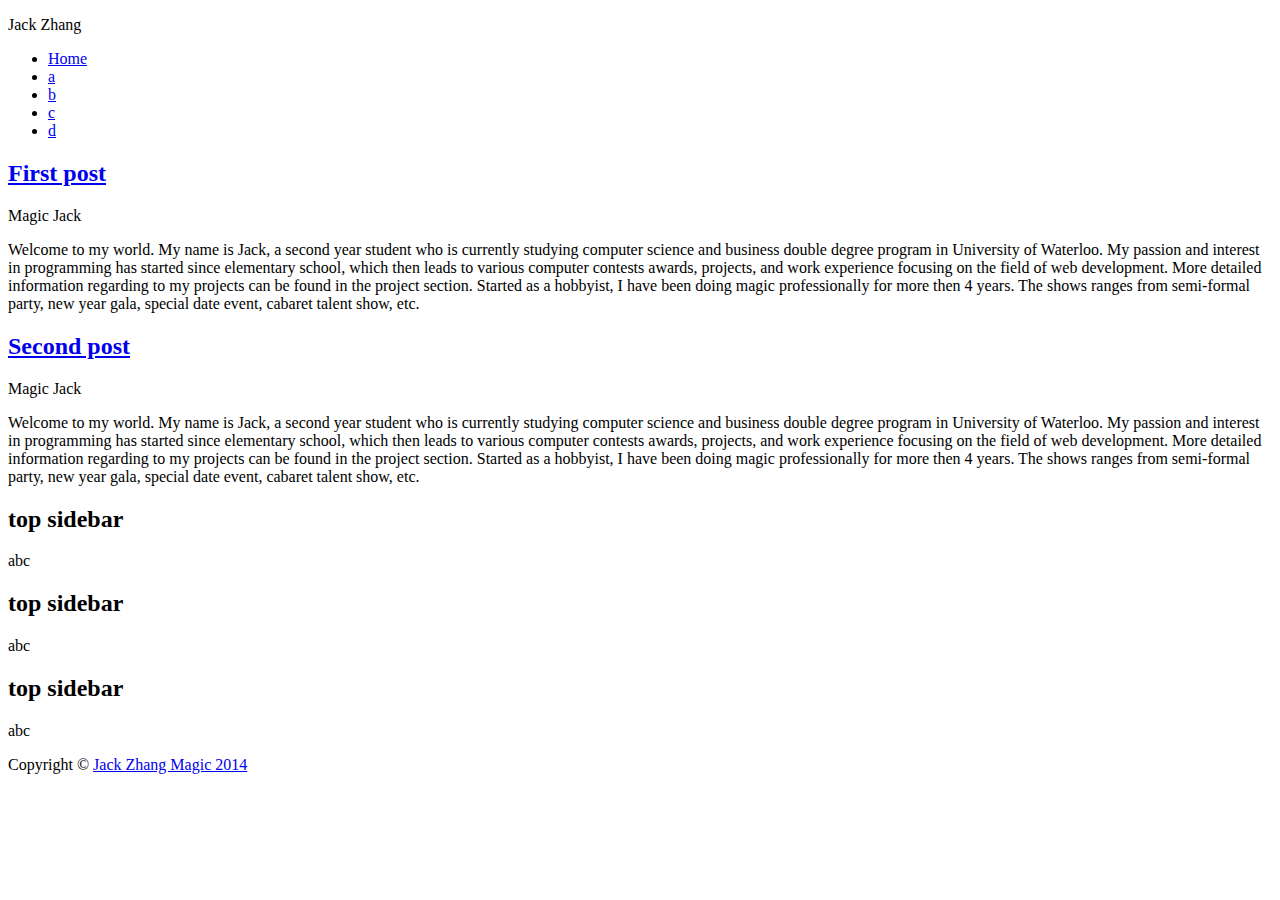
==== index.html @ 72e87538 "Initial commit" ====
<!DOCTYPE html>
<html lang="en">

<head>
	<title> Jack's Projects</title>
	<meta charset="utf-8"/>
	<link rel="stylesheet" href="mystyle.css" type="test/css">
	<meta name="viewport" content="width=device-width, initial-scale=1.0">
	 
</head>

	<body class="body">
		<header class="mainHeader"> 
			
			<div class="logo"><p class="header"> Jack Zhang </p></div>
			<nav><ul>
				<li> <a href="#">Home</a></li>
				<li><a href="#">a</a></li>
				<li><a href="#">b </a></li>
				<li><a href="#">c </a></li>
				<li><a href="#">d </a></li>
				</ul></nav>
		</header>
		
		<div class="mainContent">
			<div class="content">
				<article class="topcontent">
					<header>
						<h2><a href="#" class="first-post">First post</a></h2>
					</header>
					<footer>
						<p class="post-info">Magic Jack</p>
					</footer>
					<content>
						<p>Welcome to my world. My name is Jack, a second year student who is currently studying computer science and 	business double degree program in University of Waterloo. My passion and interest in programming has started since elementary 	school, which then leads to various computer contests awards, projects, and work experience focusing on the field of web development. More detailed information regarding to my projects can be found in the project section.
Started as a hobbyist, I have been doing magic professionally for more then 4 years. The shows ranges from semi-formal party, new year gala, special date event, cabaret talent show, etc. </p>
					</content>
				</article>
				<article class="secondcontent">
					<header>
						<h2><a href="#" class="second-post">Second post</a></h2>
					</header>
					<footer>
						<p class="post-info">Magic Jack</p>
					</footer>
					<content>
						<p>Welcome to my world. My name is Jack, a second year student who is currently studying computer science and 	business double degree program in University of Waterloo. My passion and interest in programming has started since elementary 	school, which then leads to various computer contests awards, projects, and work experience focusing on the field of web development. More detailed information regarding to my projects can be found in the project section.
Started as a hobbyist, I have been doing magic professionally for more then 4 years. The shows ranges from semi-formal party, new year gala, special date event, cabaret talent show, etc. </p>
					</content>
				</article>
			</div>
		</div>
		
		<aside class="top-sidebar">
			<article class="myarticle">
				<h2> top sidebar</h2>
				<p>abc</p>
			</article>
		</aside>
		
		<aside class="middle-sidebar">
			<article class="myarticle">
				<h2>top sidebar</h2>
				<p>abc</p>
			</article>
		</aside>
		
		<aside class="bottom-sidebar">
			<article class="myarticle">
				<h2> top sidebar</h2>
				<p>abc</p>
			</article>
		</aside>
		<footer class="mainfooter">
			<p>Copyright &copy; <a href="http://www.jackzmagic.com">Jack Zhang Magic 2014</a></p>
		</footer>
	</body>
</html>
---- mystyle.css ----
body
{
	background-image: url('img/background.jpg');
	color: #000305;
	font-family: Arial, 'Lucida Sans Unicode';
	font-size: 87.5%;
	line-height: 1.5;
	text-align: left;
	
}

.body{
	margin: 0px auto;
	width: 80%;
	clear:both;
}

a{
	text-decoration: none;
}

a:visited,a:link{
	color:#ca7b37;
}

a:hover,a:active{
	background-color:#ca7b37;
	color: #ffffff;
	
}


.mainHeader img{
	height:70%;
	width:auto;
	margin:2% auto;
}

.mainHeader nav{
	background-color: #666;
	border-radius: 5px;
	height: 40px;
	-moz-border-radius: 5px;
	-webkit-border-radius: 5px;
}

.mainHeader nav ul{
	margin:0 auto;
	list-style: none;
}

.mainHeader nav ul li{
	display: inline;
	float:left; 
}

.mainHeader nav a:link,.mainHeader nav a:visited {
	color: white;
	padding: 10px 25px;
	height:20px;
	display: inline-block;
}

.mainHeader nav a:hover, .mainHeader nav a:active,
.mainHeader nav .active a:link, .mainHeader nav a:visited{
	background-color: #ca7b37;
	text-shadow:none;
	border-radius: 5px;
}

.content{
	width:70%;
	float:left;	
}
.content2{
	width:100%;
}
.topcontent{
	background-color:#FFF;
	border-radius: 5px;
	-moz-border-radius:5px;
	-webkit-border-radius: 5px;
	padding:3% 5%;
	margin-top:2%;
}

.secondcontent{
	background-color:#FFF;
	border-radius: 5px;
	-moz-border-radius:5px;
	-webkit-border-radius: 5px;
	padding:3% 5%;
	margin-top:2%;
}

.secondcontent img{
	width:100%;
	height: auto;
}

#mobile {
	width:30%;
	height: auto;
}

.thirdcontent{
	background-color:#FFF;
	border-radius: 5px;
	-moz-border-radius:5px;
	-webkit-border-radius: 5px;
	padding:3% 5%;
	margin-top:2%;
}

.top-sidebar{
	background-color:#FFF;
	border-radius: 5px;
	-moz-border-radius:5px;
	-webkit-border-radius: 5px;
	padding:3% 5%;
	margin-top:2%;
	width:17%;
	margin-left:3%;
	margin-bottom:2%;
	float:left;
}

.middle-sidebar{
	background-color:#FFF;
	border-radius: 5px;
	-moz-border-radius:5px;
	-webkit-border-radius: 5px;
	padding:3% 5%;
	margin-top:2%;
	width:17%;
	margin-bottom:2%;
	margin-left:3%;
	float:left;
}
.bottom-sidebar{
	background-color:#FFF;
	border-radius: 5px;
	-moz-border-radius:5px;
	-webkit-border-radius: 5px;
	padding:3% 5%;
	margin-top:2%;
	margin-bottom:2%;
	width:17%;
	margin-left:3%;
	float:left;
}

.mainfooter{
	width:100%;
	height:3%;
	margin-top:2%;
	margin-bottom: 1%;
	border-radius: 5px;
	-moz-border-radius:5px;
	-webkit-border-radius: 5px;
	float:left;
	background-color: #666;
}

.mainfooter p{
	margin: 2% auto;
	width:92%;
}


.post-info{
	font-style:italic;
	font-size: 85%;
	color: #999;
}

.logo{
	font-size: 40px;
	color:black;
    margin-left: auto;
    margin-right: auto;
    font:bold;
}
.header{
	font-size:30px;
	
}
.ios{
	height: 30%;
	width: auto;
	margin: 2% 2%;
}
@media only screen and (min-width: 150px) and (max-width:600px){
	.body{
		width: 90%;
		clear:both;
		font-size:100%;
	}
	     
	.mainHeader img{
		width:100%;
	}
	
	.mainHeader nav{
		height: 200px;
	
	}
	
	.mainHeader nav ul{
		padding-left: 0;
	}
	
	.mainHeader nav ul li{
		width:100%;
		text-align: center;
	}
	.content{
		width:100%;
	}
	.mainHeader nav a:link,.mainHeader nav a:visited {
		height:20px;
		display: block;
	}
	.top-sidebar,.middle-sidebar,.bottom-sidebar{
		margin: 2% 0 2% 0;
		width:90%;
	}

}
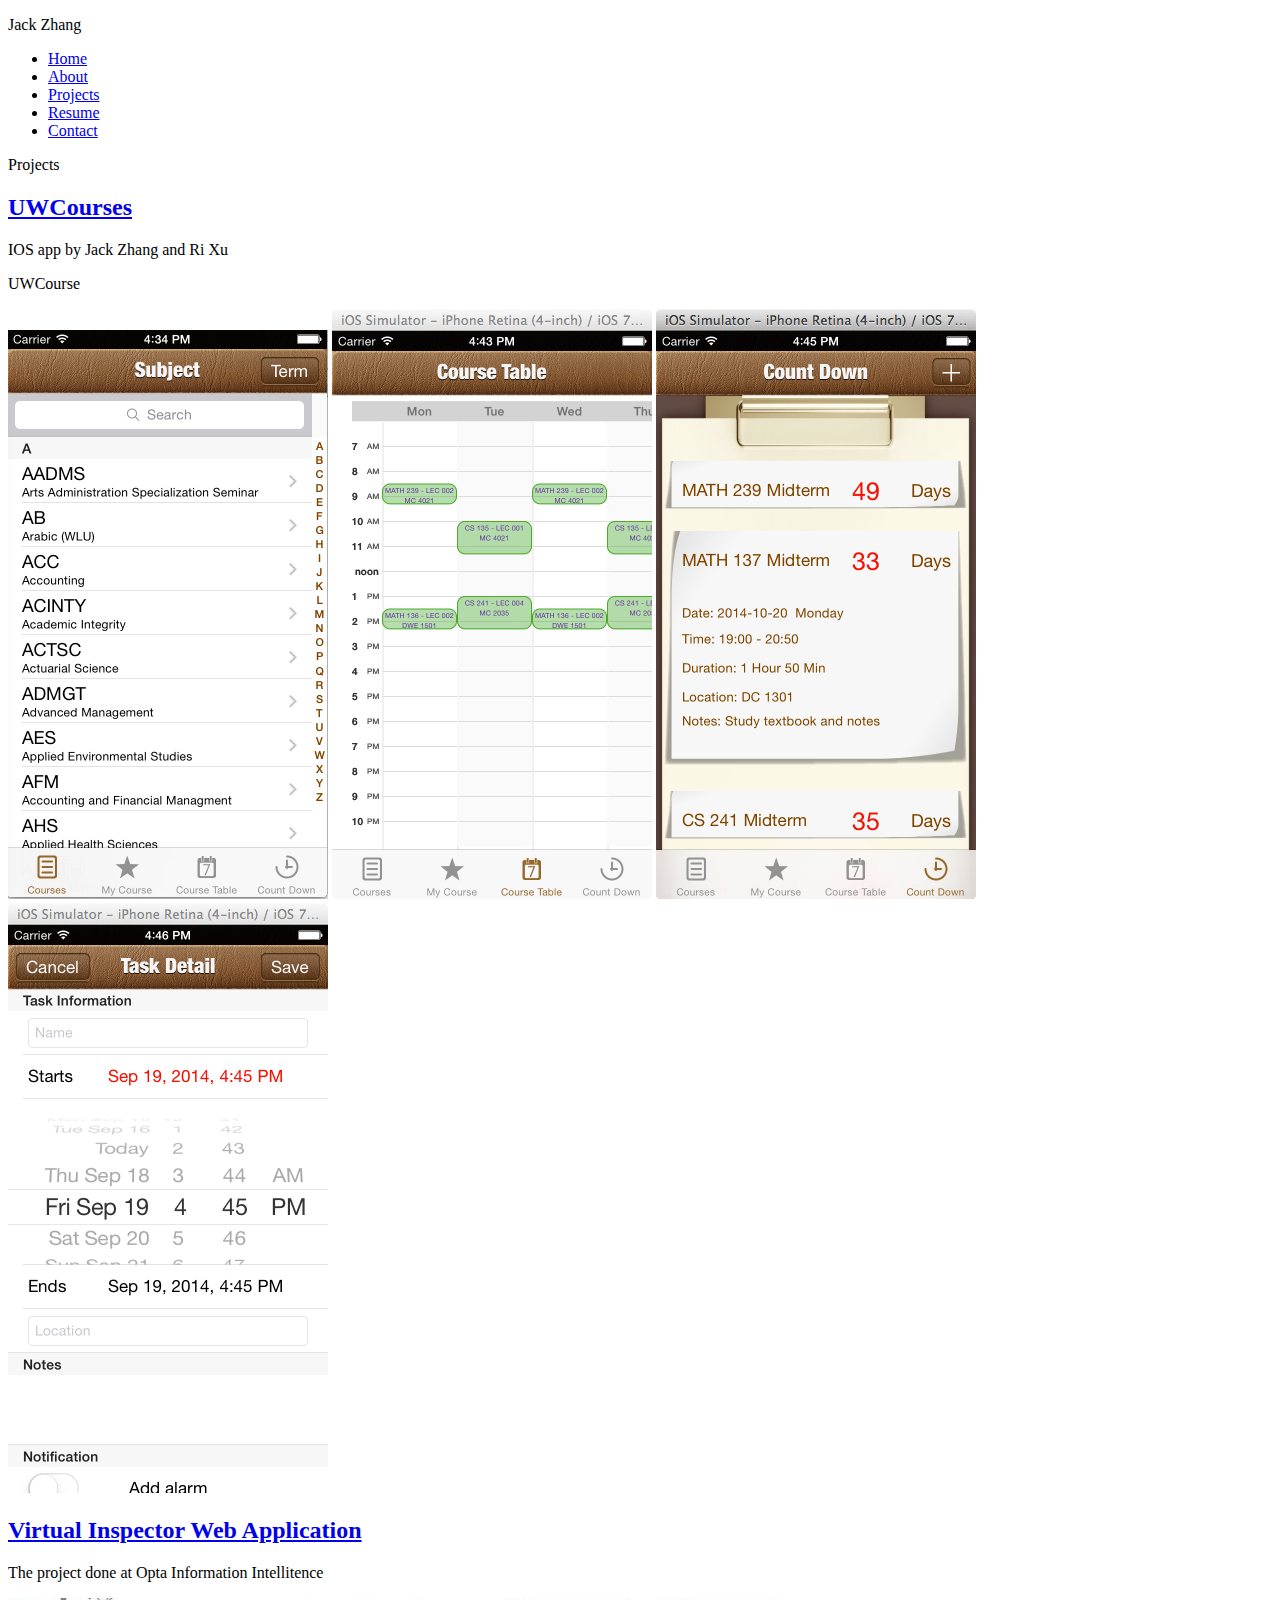
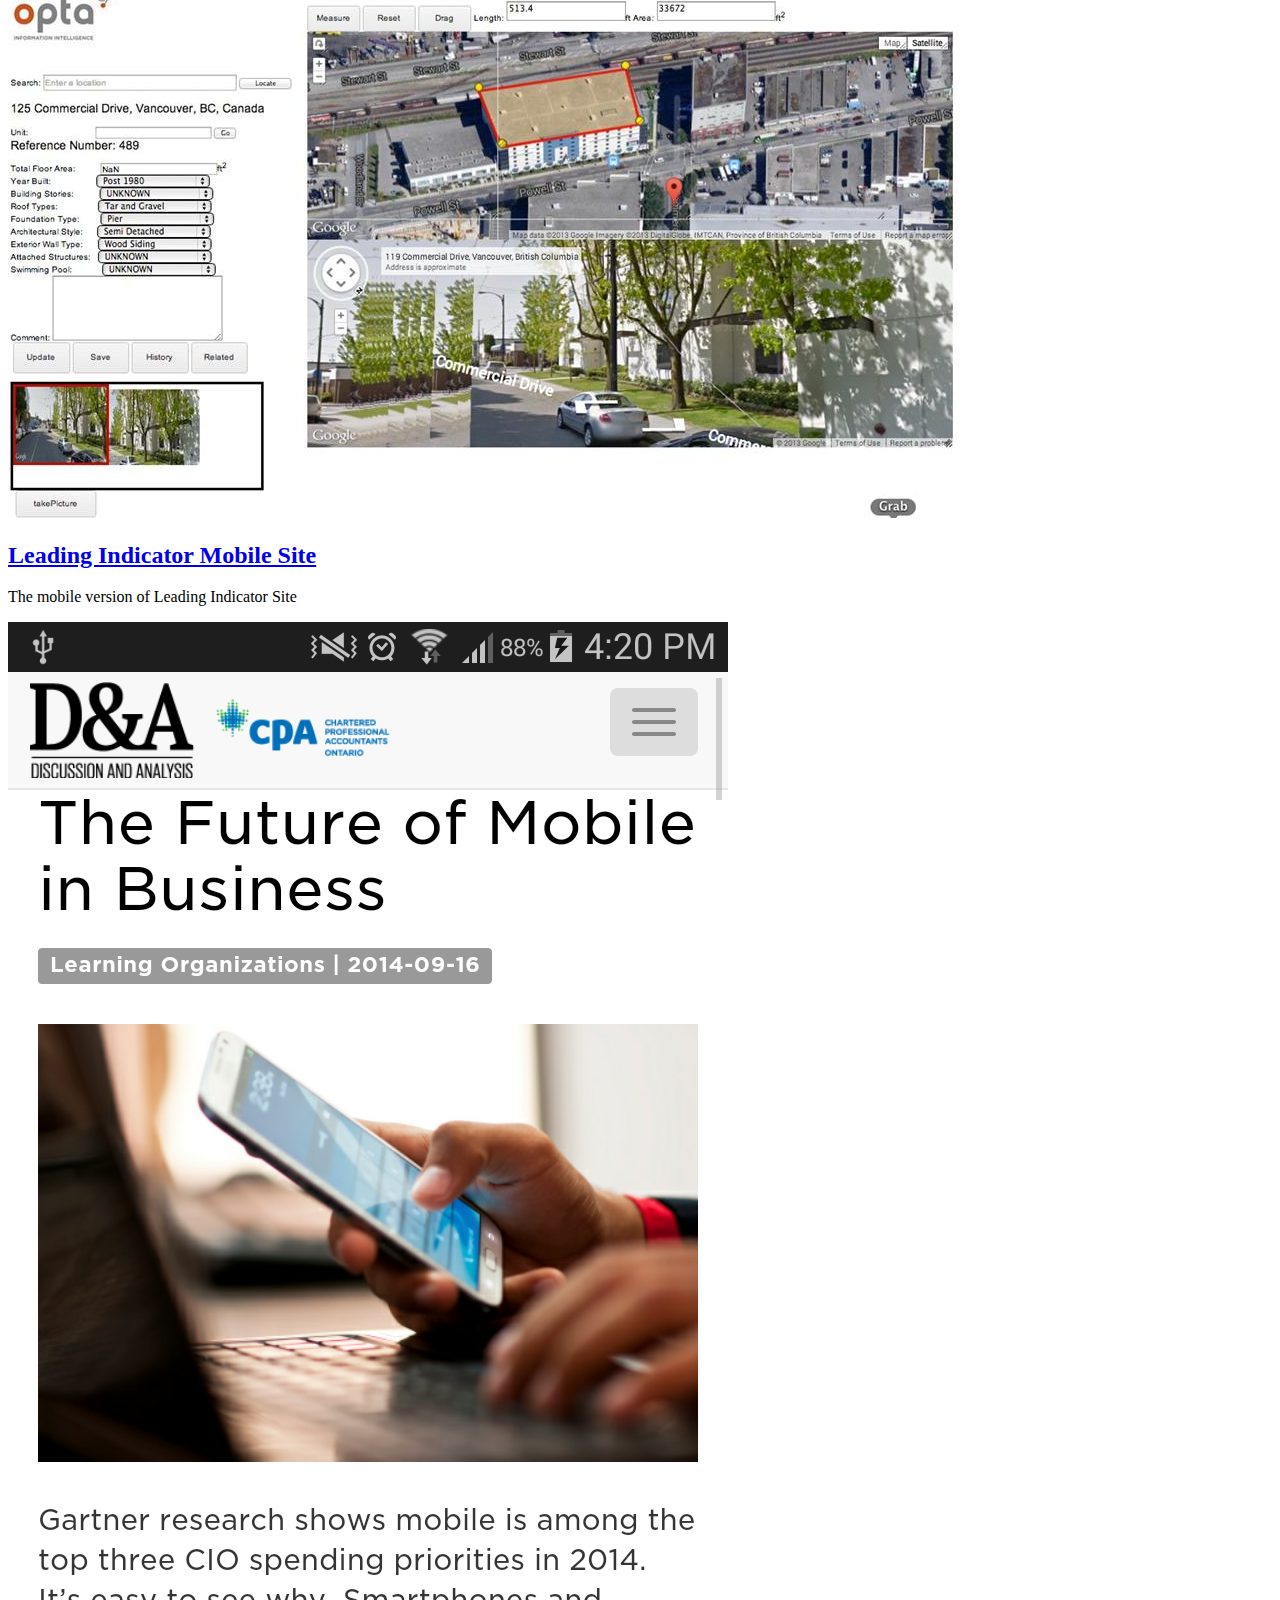
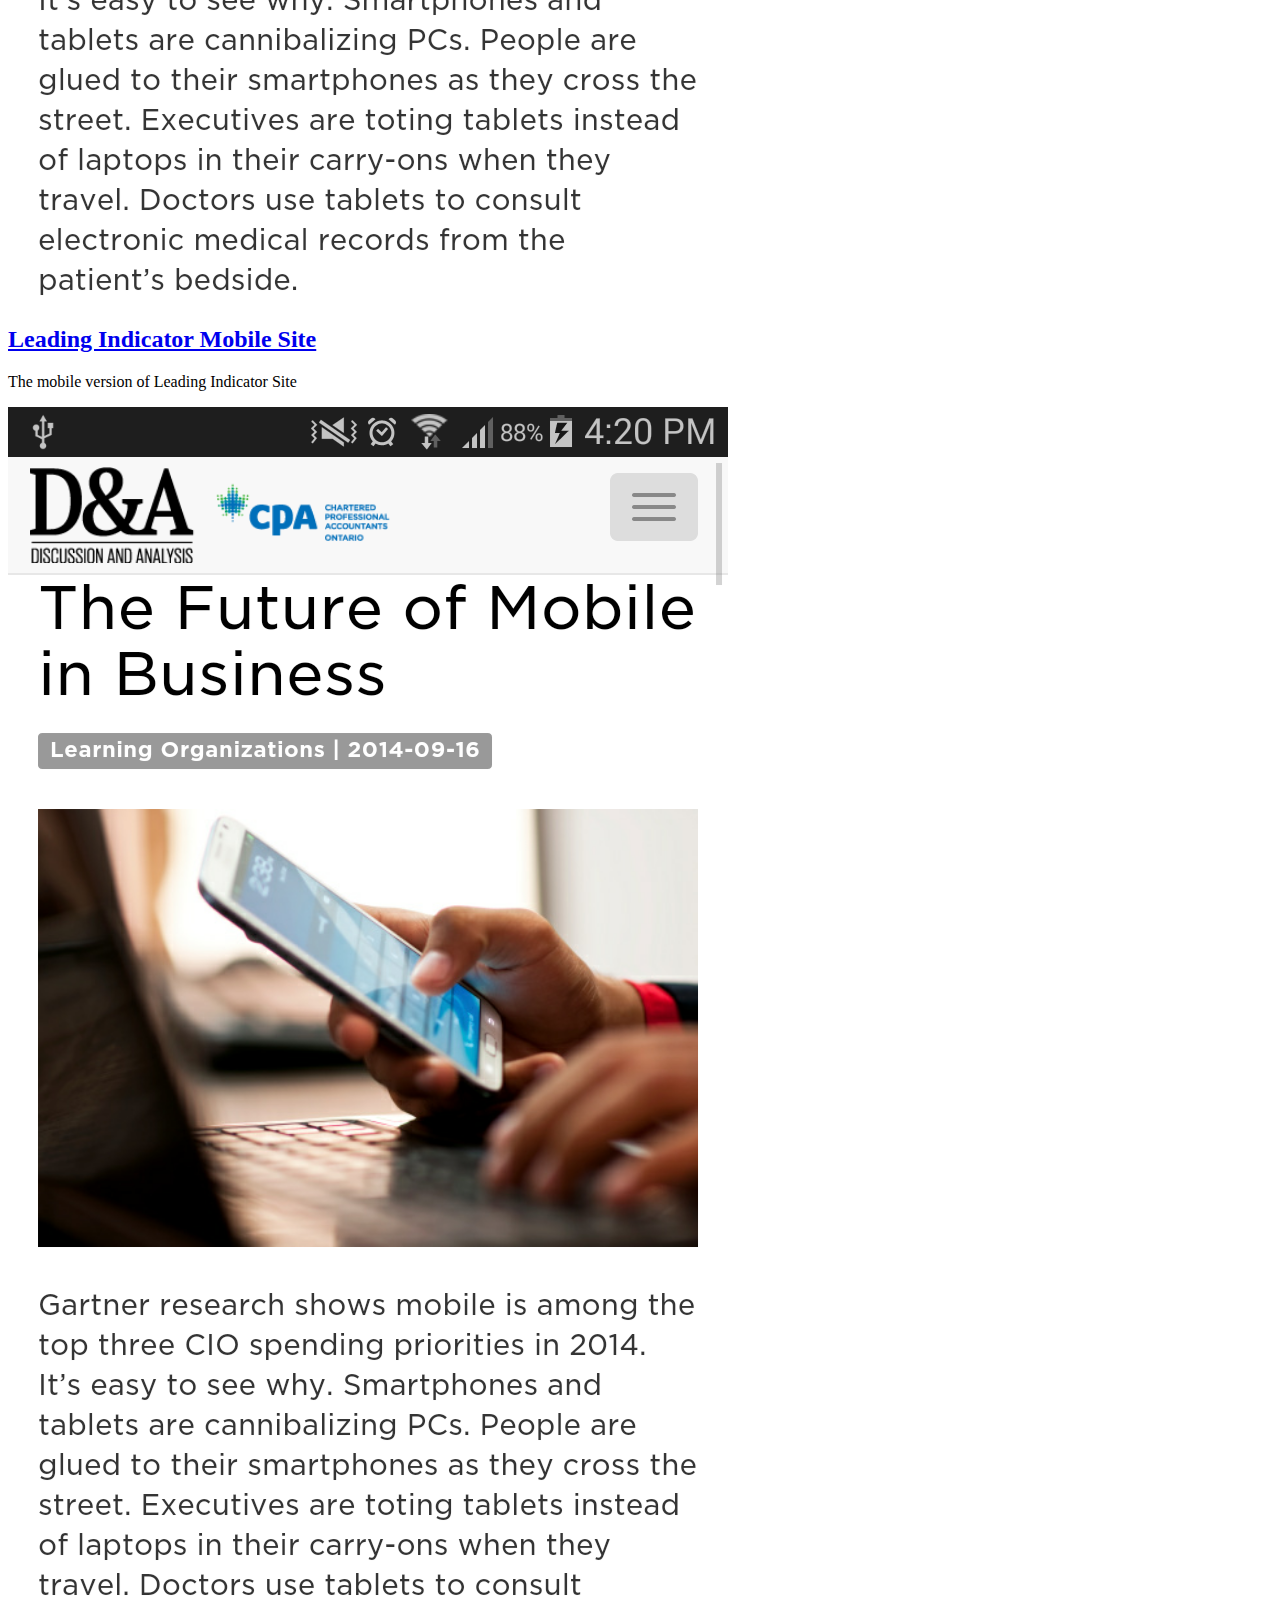
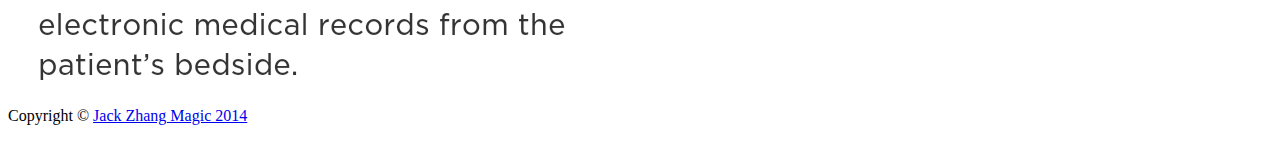
==== commit e16b8fe2: "Change temporialy" ====
--- a/index.html
+++ b/index.html
@@ -14,63 +14,74 @@
 			
 			<div class="logo"><p class="header"> Jack Zhang </p></div>
 			<nav><ul>
-				<li> <a href="#">Home</a></li>
-				<li><a href="#">a</a></li>
-				<li><a href="#">b </a></li>
-				<li><a href="#">c </a></li>
-				<li><a href="#">d </a></li>
+				<li> <a href="index.html">Home</a></li>
+				<li><a href="#">About</a></li>
+				<li><a href="project.html">Projects </a></li>
+				<li><a href="#">Resume </a></li>
+				<li><a href="#">Contact </a></li>
 				</ul></nav>
 		</header>
 		
 		<div class="mainContent">
-			<div class="content">
+			<div class="content2">
+				<p class="header">Projects</p>
 				<article class="topcontent">
 					<header>
-						<h2><a href="#" class="first-post">First post</a></h2>
+						<h2><a href="#" class="first-post">UWCourses</a></h2>
 					</header>
 					<footer>
-						<p class="post-info">Magic Jack</p>
+						<p class="post-info">IOS app by Jack Zhang and Ri Xu</p>
 					</footer>
 					<content>
-						<p>Welcome to my world. My name is Jack, a second year student who is currently studying computer science and 	business double degree program in University of Waterloo. My passion and interest in programming has started since elementary 	school, which then leads to various computer contests awards, projects, and work experience focusing on the field of web development. More detailed information regarding to my projects can be found in the project section.
-Started as a hobbyist, I have been doing magic professionally for more then 4 years. The shows ranges from semi-formal party, new year gala, special date event, cabaret talent show, etc. </p>
+						<p>UWCourse  </p>
+						<img class="ios" src="img/uwcourse1.jpeg"></img>
+						<img class="ios" src="img/uwcourse3.jpeg"></img>
+						<img class="ios" src="img/uwcourse5.jpeg"></img>
+						<img class="ios" src="img/uwcourse6.jpeg"></img>
 					</content>
 				</article>
 				<article class="secondcontent">
 					<header>
-						<h2><a href="#" class="second-post">Second post</a></h2>
+						<h2><a href="#" class="second-post">Virtual Inspector Web Application</a></h2>
 					</header>
 					<footer>
-						<p class="post-info">Magic Jack</p>
+						<p class="post-info">The project done at Opta Information Intellitence</p>
 					</footer>
 					<content>
-						<p>Welcome to my world. My name is Jack, a second year student who is currently studying computer science and 	business double degree program in University of Waterloo. My passion and interest in programming has started since elementary 	school, which then leads to various computer contests awards, projects, and work experience focusing on the field of web development. More detailed information regarding to my projects can be found in the project section.
-Started as a hobbyist, I have been doing magic professionally for more then 4 years. The shows ranges from semi-formal party, new year gala, special date event, cabaret talent show, etc. </p>
+						<p>  </p>
+						<img src="img/opta.jpeg"></img>
 					</content>
 				</article>
+				
+				<article class="thirdcontent">
+					<header>
+						<h2><a href="#" class="second-post">Leading Indicator Mobile Site</a></h2>
+					</header>
+					<footer>
+						<p  class="post-info"  >The mobile version of Leading Indicator Site</p>
+					</footer>
+					<content>
+						<p>  </p>
+						<img id="mobile" src="img/leadingindicator.png"></img>
+					</content>
+				</article>
+				
+				<article class="thirdcontent">
+					<header>
+						<h2><a href="#" class="second-post">Leading Indicator Mobile Site</a></h2>
+					</header>
+					<footer>
+						<p  class="post-info"  >The mobile version of Leading Indicator Site</p>
+					</footer>
+					<content>
+						<p>  </p>
+						<img id="mobile" src="img/leadingindicator.png"></img>
+					</content>
+				</article>
+				
 			</div>
 		</div>
 		
-		<aside class="top-sidebar">
-			<article class="myarticle">
-				<h2> top sidebar</h2>
-				<p>abc</p>
-			</article>
-		</aside>
-		
-		<aside class="middle-sidebar">
-			<article class="myarticle">
-				<h2>top sidebar</h2>
-				<p>abc</p>
-			</article>
-		</aside>
-		
-		<aside class="bottom-sidebar">
-			<article class="myarticle">
-				<h2> top sidebar</h2>
-				<p>abc</p>
-			</article>
-		</aside>
 		<footer class="mainfooter">
 			<p>Copyright &copy; <a href="http://www.jackzmagic.com">Jack Zhang Magic 2014</a></p>
 		</footer>
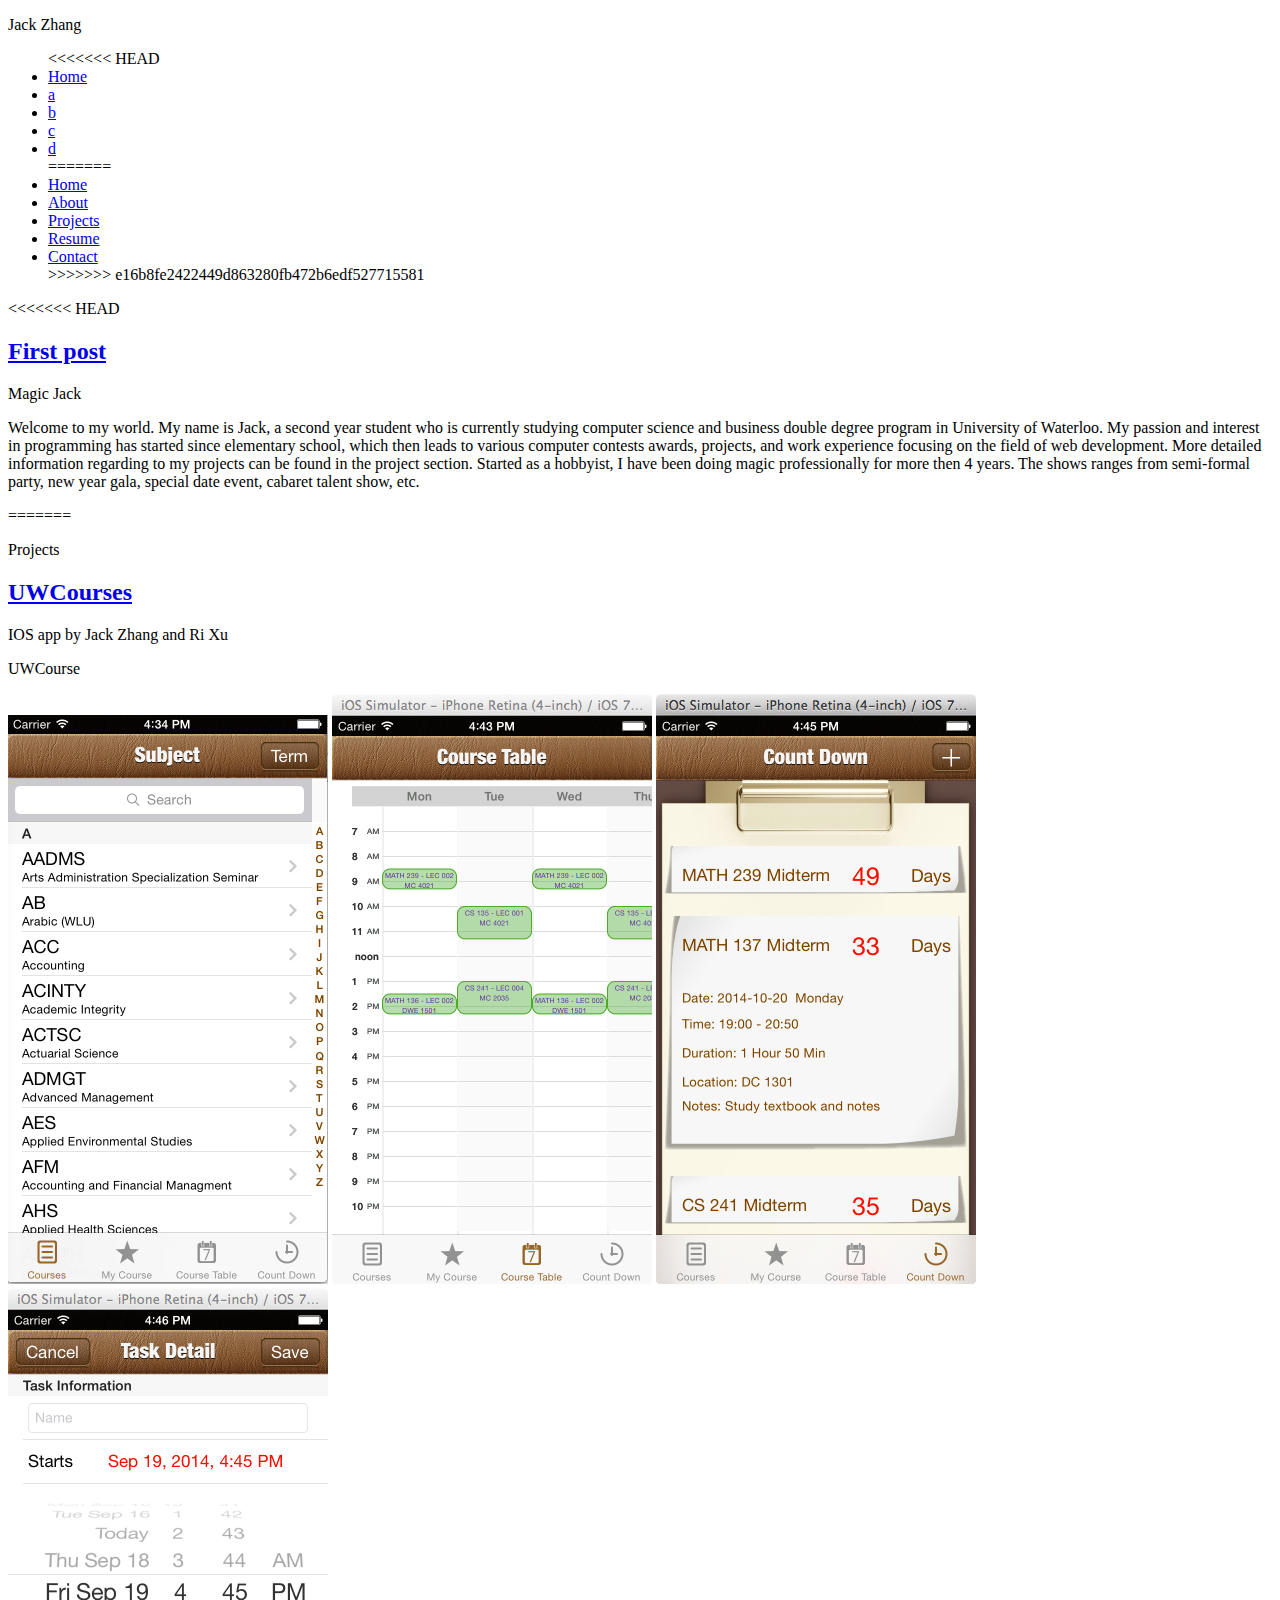
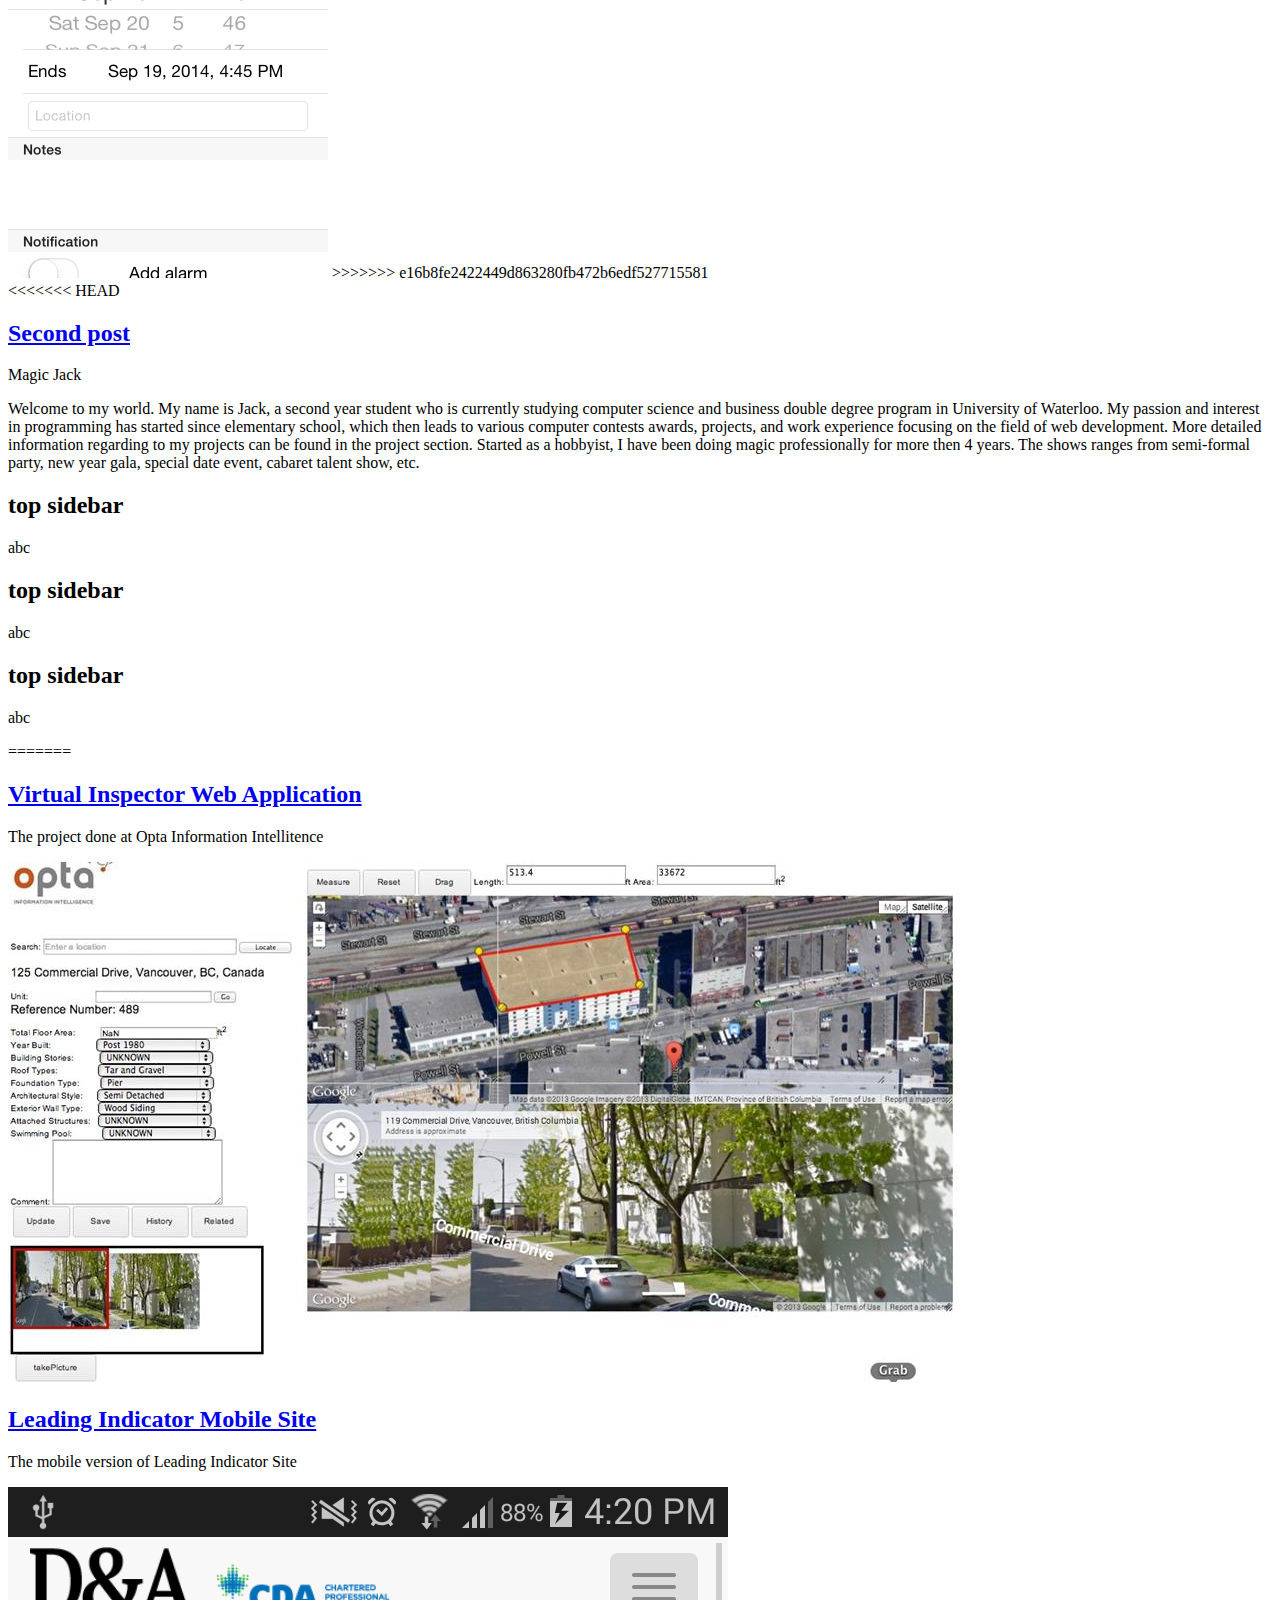
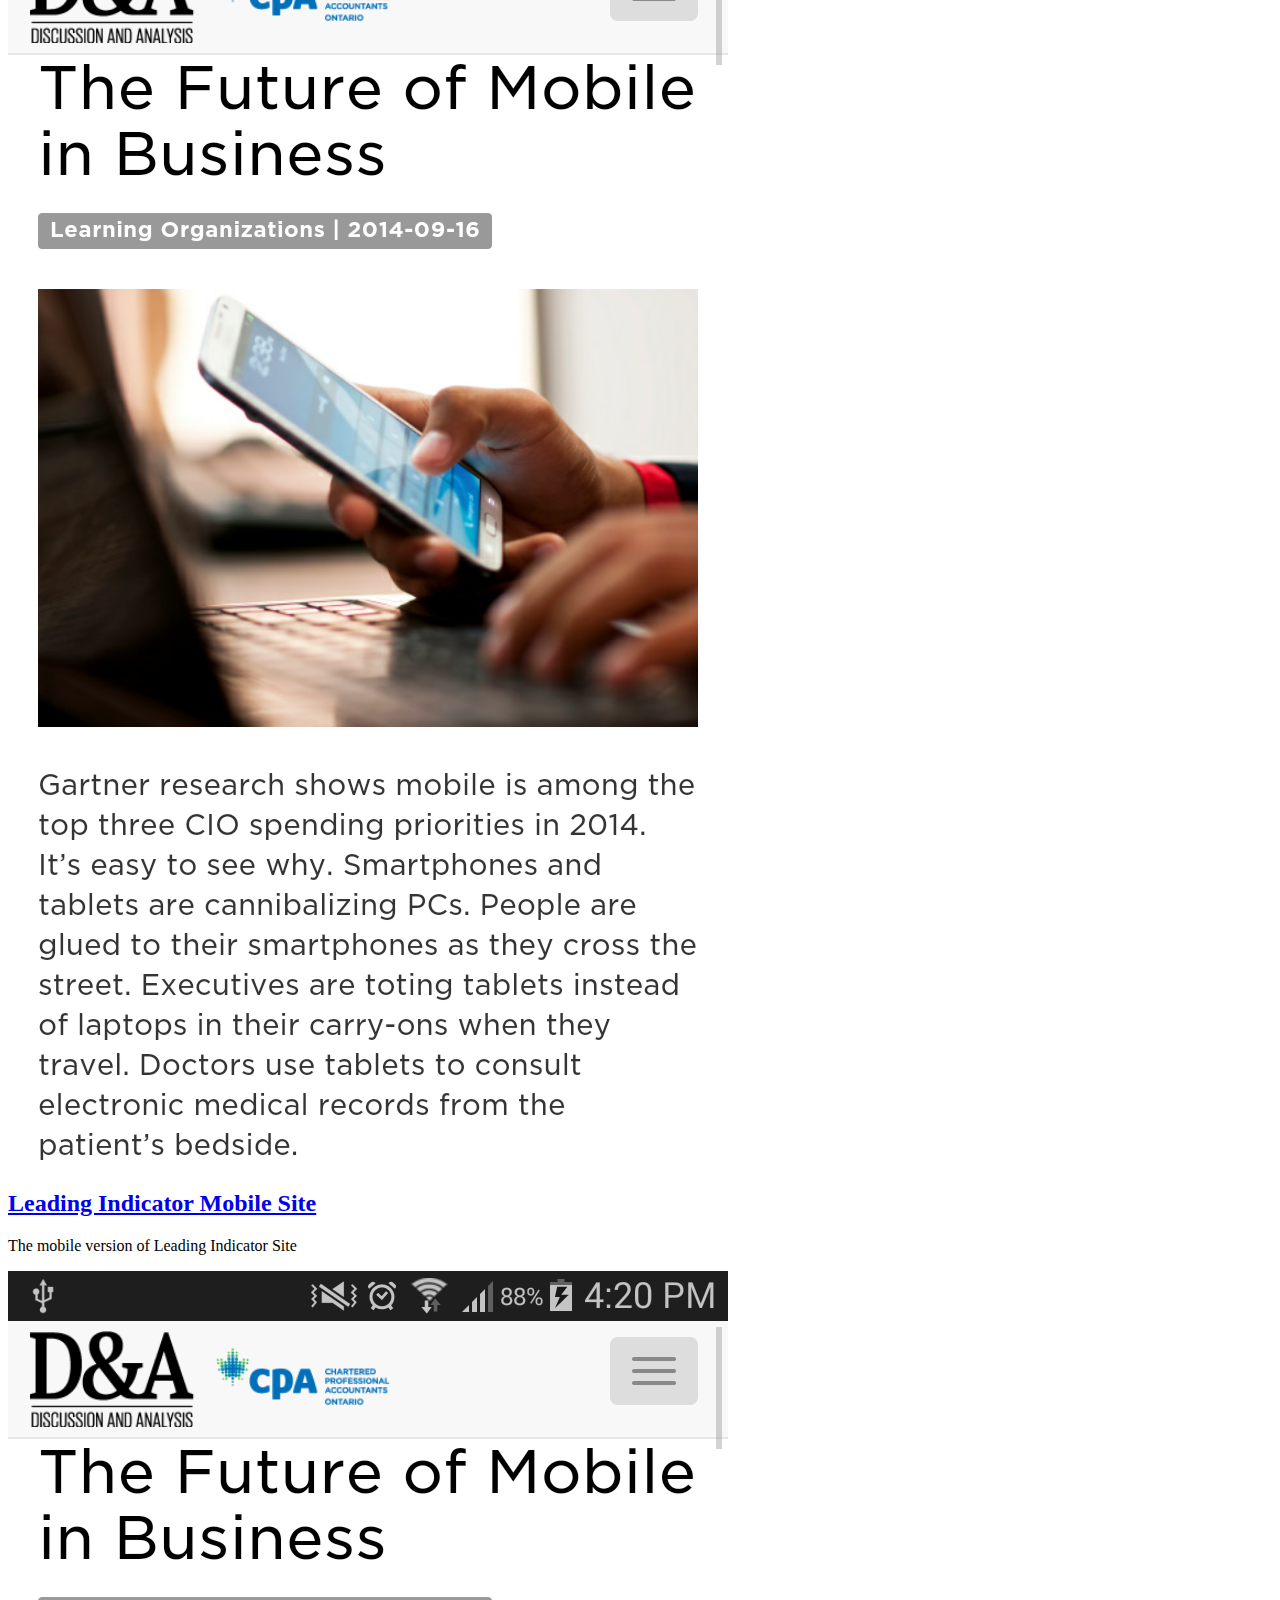
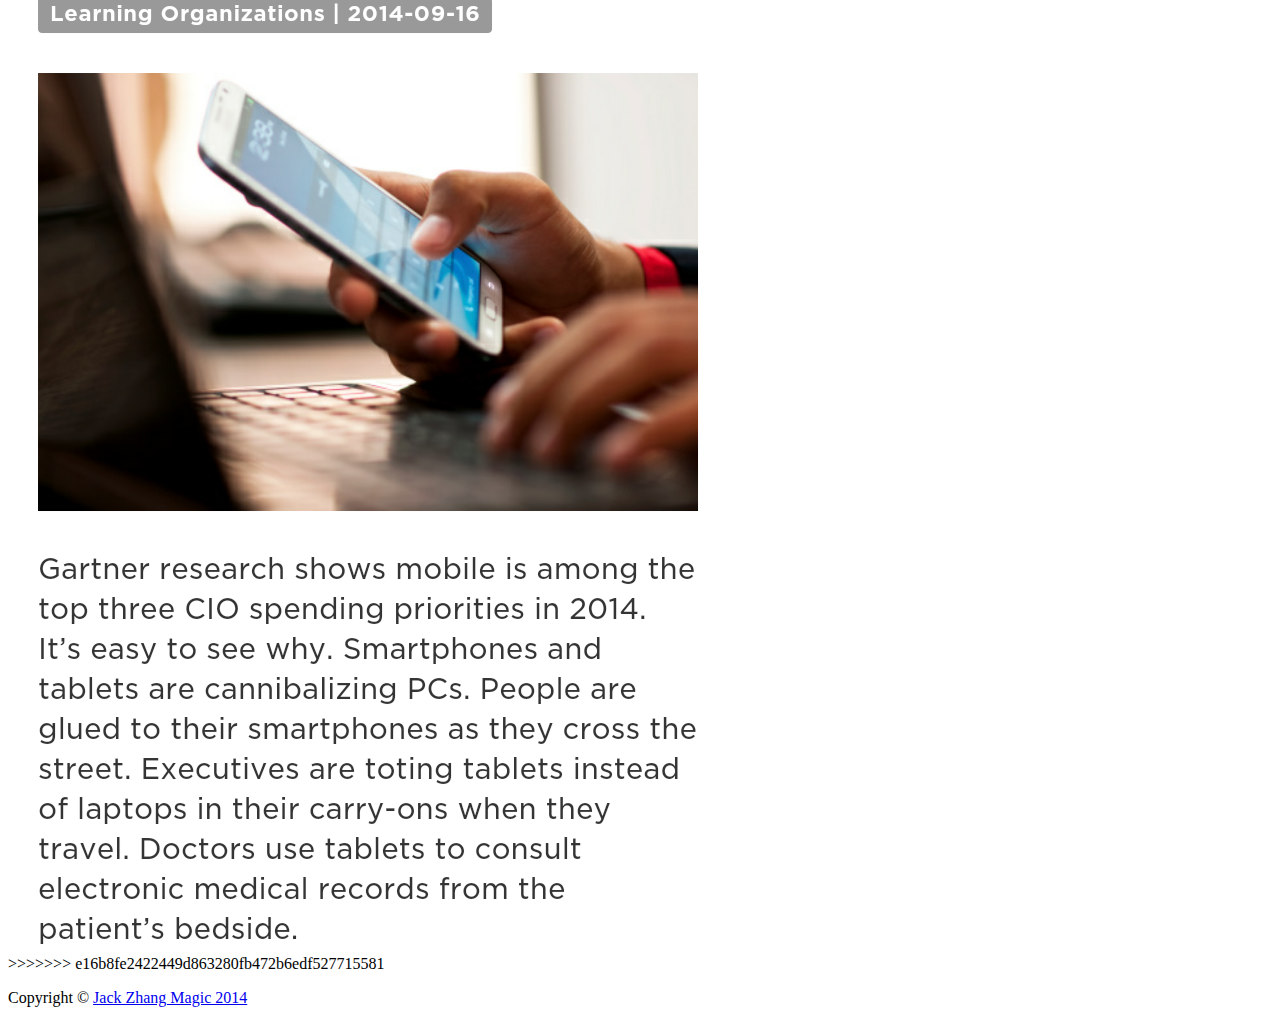
==== commit 9f294384: "change" ====
--- a/index.html
+++ b/index.html
@@ -14,15 +14,36 @@
 			
 			<div class="logo"><p class="header"> Jack Zhang </p></div>
 			<nav><ul>
+<<<<<<< HEAD
+				<li> <a href="#">Home</a></li>
+				<li><a href="#">a</a></li>
+				<li><a href="#">b </a></li>
+				<li><a href="#">c </a></li>
+				<li><a href="#">d </a></li>
+=======
 				<li> <a href="index.html">Home</a></li>
 				<li><a href="#">About</a></li>
 				<li><a href="project.html">Projects </a></li>
 				<li><a href="#">Resume </a></li>
 				<li><a href="#">Contact </a></li>
+>>>>>>> e16b8fe2422449d863280fb472b6edf527715581
 				</ul></nav>
 		</header>
 		
 		<div class="mainContent">
+<<<<<<< HEAD
+			<div class="content">
+				<article class="topcontent">
+					<header>
+						<h2><a href="#" class="first-post">First post</a></h2>
+					</header>
+					<footer>
+						<p class="post-info">Magic Jack</p>
+					</footer>
+					<content>
+						<p>Welcome to my world. My name is Jack, a second year student who is currently studying computer science and 	business double degree program in University of Waterloo. My passion and interest in programming has started since elementary 	school, which then leads to various computer contests awards, projects, and work experience focusing on the field of web development. More detailed information regarding to my projects can be found in the project section.
+Started as a hobbyist, I have been doing magic professionally for more then 4 years. The shows ranges from semi-formal party, new year gala, special date event, cabaret talent show, etc. </p>
+=======
 			<div class="content2">
 				<p class="header">Projects</p>
 				<article class="topcontent">
@@ -38,10 +59,46 @@
 						<img class="ios" src="img/uwcourse3.jpeg"></img>
 						<img class="ios" src="img/uwcourse5.jpeg"></img>
 						<img class="ios" src="img/uwcourse6.jpeg"></img>
+>>>>>>> e16b8fe2422449d863280fb472b6edf527715581
 					</content>
 				</article>
 				<article class="secondcontent">
 					<header>
+<<<<<<< HEAD
+						<h2><a href="#" class="second-post">Second post</a></h2>
+					</header>
+					<footer>
+						<p class="post-info">Magic Jack</p>
+					</footer>
+					<content>
+						<p>Welcome to my world. My name is Jack, a second year student who is currently studying computer science and 	business double degree program in University of Waterloo. My passion and interest in programming has started since elementary 	school, which then leads to various computer contests awards, projects, and work experience focusing on the field of web development. More detailed information regarding to my projects can be found in the project section.
+Started as a hobbyist, I have been doing magic professionally for more then 4 years. The shows ranges from semi-formal party, new year gala, special date event, cabaret talent show, etc. </p>
+					</content>
+				</article>
+			</div>
+		</div>
+		
+		<aside class="top-sidebar">
+			<article class="myarticle">
+				<h2> top sidebar</h2>
+				<p>abc</p>
+			</article>
+		</aside>
+		
+		<aside class="middle-sidebar">
+			<article class="myarticle">
+				<h2>top sidebar</h2>
+				<p>abc</p>
+			</article>
+		</aside>
+		
+		<aside class="bottom-sidebar">
+			<article class="myarticle">
+				<h2> top sidebar</h2>
+				<p>abc</p>
+			</article>
+		</aside>
+=======
 						<h2><a href="#" class="second-post">Virtual Inspector Web Application</a></h2>
 					</header>
 					<footer>
@@ -82,6 +139,7 @@
 			</div>
 		</div>
 		
+>>>>>>> e16b8fe2422449d863280fb472b6edf527715581
 		<footer class="mainfooter">
 			<p>Copyright &copy; <a href="http://www.jackzmagic.com">Jack Zhang Magic 2014</a></p>
 		</footer>
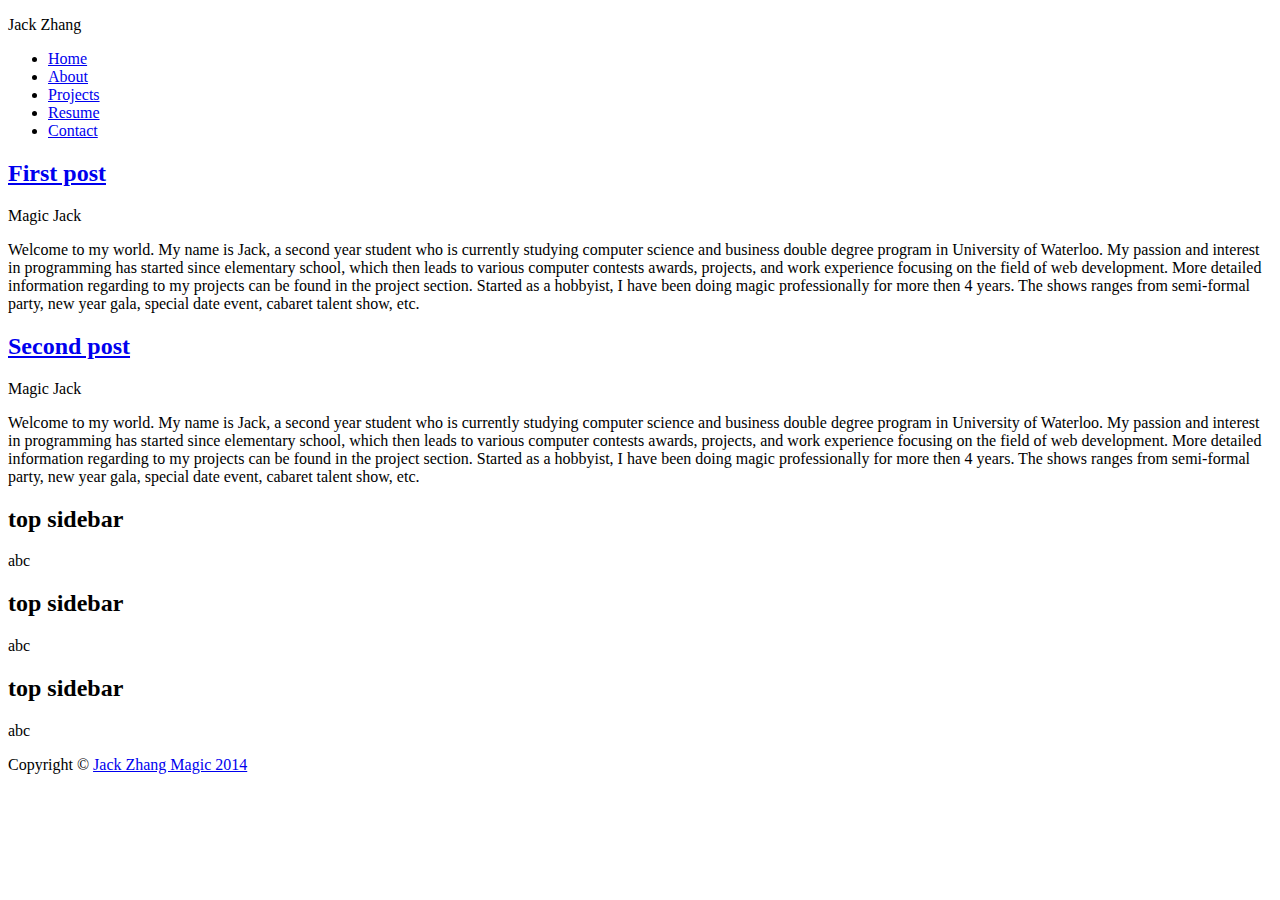
==== commit 4fbf2b4c: "change" ====
--- a/index.html
+++ b/index.html
@@ -14,24 +14,15 @@
 			
 			<div class="logo"><p class="header"> Jack Zhang </p></div>
 			<nav><ul>
-<<<<<<< HEAD
-				<li> <a href="#">Home</a></li>
-				<li><a href="#">a</a></li>
-				<li><a href="#">b </a></li>
-				<li><a href="#">c </a></li>
-				<li><a href="#">d </a></li>
-=======
 				<li> <a href="index.html">Home</a></li>
 				<li><a href="#">About</a></li>
 				<li><a href="project.html">Projects </a></li>
 				<li><a href="#">Resume </a></li>
 				<li><a href="#">Contact </a></li>
->>>>>>> e16b8fe2422449d863280fb472b6edf527715581
 				</ul></nav>
 		</header>
 		
 		<div class="mainContent">
-<<<<<<< HEAD
 			<div class="content">
 				<article class="topcontent">
 					<header>
@@ -43,28 +34,10 @@
 					<content>
 						<p>Welcome to my world. My name is Jack, a second year student who is currently studying computer science and 	business double degree program in University of Waterloo. My passion and interest in programming has started since elementary 	school, which then leads to various computer contests awards, projects, and work experience focusing on the field of web development. More detailed information regarding to my projects can be found in the project section.
 Started as a hobbyist, I have been doing magic professionally for more then 4 years. The shows ranges from semi-formal party, new year gala, special date event, cabaret talent show, etc. </p>
-=======
-			<div class="content2">
-				<p class="header">Projects</p>
-				<article class="topcontent">
-					<header>
-						<h2><a href="#" class="first-post">UWCourses</a></h2>
-					</header>
-					<footer>
-						<p class="post-info">IOS app by Jack Zhang and Ri Xu</p>
-					</footer>
-					<content>
-						<p>UWCourse  </p>
-						<img class="ios" src="img/uwcourse1.jpeg"></img>
-						<img class="ios" src="img/uwcourse3.jpeg"></img>
-						<img class="ios" src="img/uwcourse5.jpeg"></img>
-						<img class="ios" src="img/uwcourse6.jpeg"></img>
->>>>>>> e16b8fe2422449d863280fb472b6edf527715581
 					</content>
 				</article>
 				<article class="secondcontent">
 					<header>
-<<<<<<< HEAD
 						<h2><a href="#" class="second-post">Second post</a></h2>
 					</header>
 					<footer>
@@ -98,48 +71,6 @@
 				<p>abc</p>
 			</article>
 		</aside>
-=======
-						<h2><a href="#" class="second-post">Virtual Inspector Web Application</a></h2>
-					</header>
-					<footer>
-						<p class="post-info">The project done at Opta Information Intellitence</p>
-					</footer>
-					<content>
-						<p>  </p>
-						<img src="img/opta.jpeg"></img>
-					</content>
-				</article>
-				
-				<article class="thirdcontent">
-					<header>
-						<h2><a href="#" class="second-post">Leading Indicator Mobile Site</a></h2>
-					</header>
-					<footer>
-						<p  class="post-info"  >The mobile version of Leading Indicator Site</p>
-					</footer>
-					<content>
-						<p>  </p>
-						<img id="mobile" src="img/leadingindicator.png"></img>
-					</content>
-				</article>
-				
-				<article class="thirdcontent">
-					<header>
-						<h2><a href="#" class="second-post">Leading Indicator Mobile Site</a></h2>
-					</header>
-					<footer>
-						<p  class="post-info"  >The mobile version of Leading Indicator Site</p>
-					</footer>
-					<content>
-						<p>  </p>
-						<img id="mobile" src="img/leadingindicator.png"></img>
-					</content>
-				</article>
-				
-			</div>
-		</div>
-		
->>>>>>> e16b8fe2422449d863280fb472b6edf527715581
 		<footer class="mainfooter">
 			<p>Copyright &copy; <a href="http://www.jackzmagic.com">Jack Zhang Magic 2014</a></p>
 		</footer>
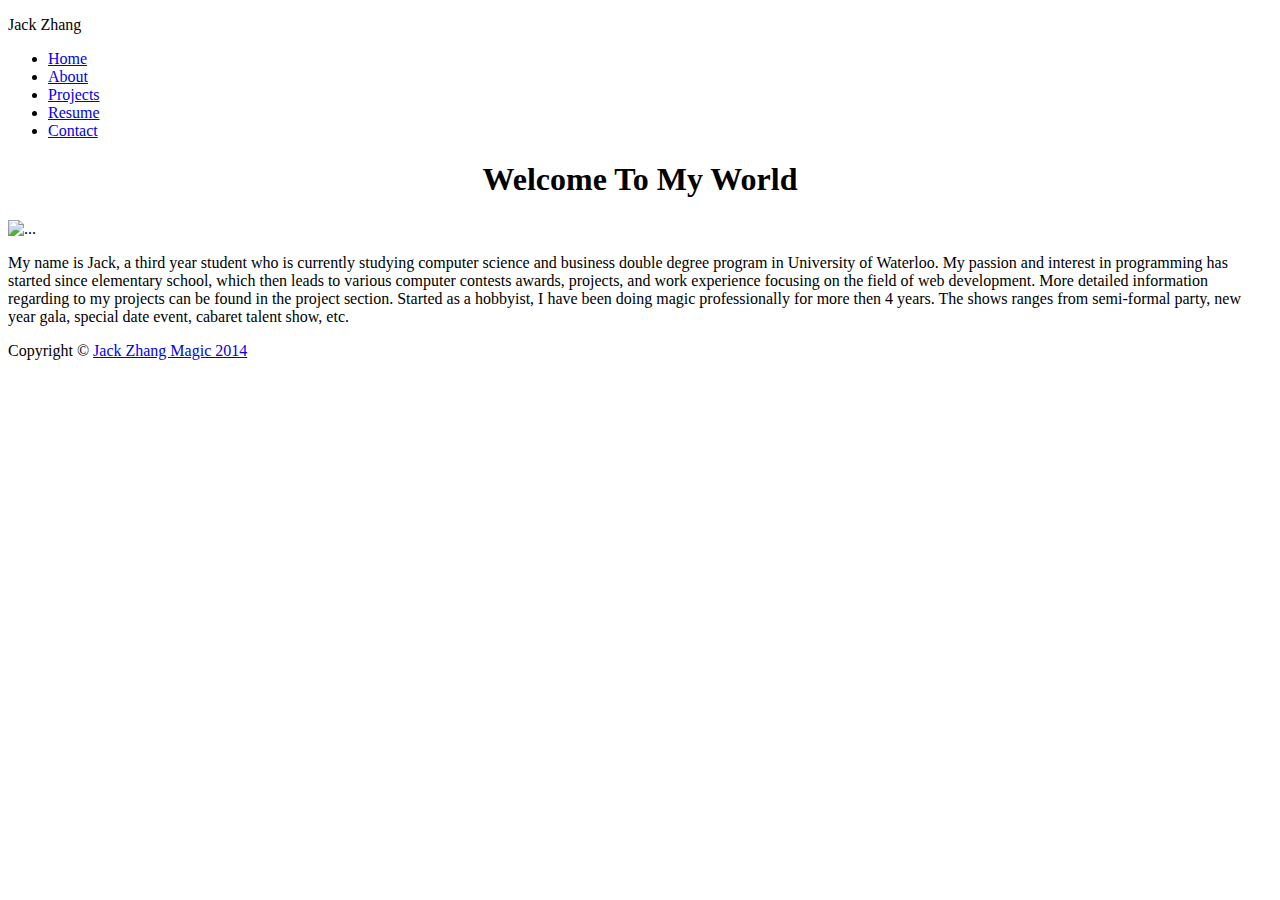
==== commit 8bb228c6: "fixed bug" ====
--- a/index.html
+++ b/index.html
@@ -4,7 +4,9 @@
 <head>
 	<title> Jack's Projects</title>
 	<meta charset="utf-8"/>
-	<link rel="stylesheet" href="mystyle.css" type="test/css">
+	<script src="bootstrap.js"></script>
+	<script src="carousel.js"></script>
+	
 	<meta name="viewport" content="width=device-width, initial-scale=1.0">
 	 
 </head>
@@ -12,10 +14,10 @@
 	<body class="body">
 		<header class="mainHeader"> 
 			
-			<div class="logo"><p class="header"> Jack Zhang </p></div>
+			<div class="mylogo"><p class="header"> Jack Zhang </p></div>
 			<nav><ul>
 				<li> <a href="index.html">Home</a></li>
-				<li><a href="#">About</a></li>
+				<li><a href="about.html">About</a></li>
 				<li><a href="project.html">Projects </a></li>
 				<li><a href="#">Resume </a></li>
 				<li><a href="#">Contact </a></li>
@@ -23,56 +25,69 @@
 		</header>
 		
 		<div class="mainContent">
-			<div class="content">
+			<div class="content2">
 				<article class="topcontent">
-					<header>
-						<h2><a href="#" class="first-post">First post</a></h2>
-					</header>
-					<footer>
-						<p class="post-info">Magic Jack</p>
-					</footer>
+
 					<content>
-						<p>Welcome to my world. My name is Jack, a second year student who is currently studying computer science and 	business double degree program in University of Waterloo. My passion and interest in programming has started since elementary 	school, which then leads to various computer contests awards, projects, and work experience focusing on the field of web development. More detailed information regarding to my projects can be found in the project section.
+					<div class="page-header">
+						<h1 class="first-post" style="text-align:center">Welcome To My World</h1>
+					</div>
+					<img style="width:100%" src="img/banner1.jpeg" alt="...">
+	
+					
+					</content>
+					
+				 	<!--<div id="carousel-example-generic" class="carousel slide" data-ride="carousel">
+  <ol class="carousel-indicators"> 
+    <li data-target="#carousel-example-generic" data-slide-to="0" class="active"></li>
+    <li data-target="#carousel-example-generic" data-slide-to="1"></li>
+    <li data-target="#carousel-example-generic" data-slide-to="2"></li>
+  </ol>
+
+  <div class="carousel-inner">
+    <div class="item active">
+      <img src="img/banner1.jpeg" alt="...">
+      <div class="carousel-caption">
+        
+      </div>
+    </div>
+    <div class="item">
+      <img src="img/myo.jpg" alt="...">
+      <div class="carousel-caption">
+        ...
+      </div>
+    </div>
+    ...
+  </div>
+
+  <a class="left carousel-control" href="#carousel-example-generic" role="button" data-slide="prev">
+    <span class="glyphicon glyphicon-chevron-left"></span>
+  </a>
+  <a class="right carousel-control" href="#carousel-example-generic" role="button" data-slide="next">
+    <span class="glyphicon glyphicon-chevron-right"></span>
+  </a>
+</div> -->
+											<p> My name is Jack, a third year student who is currently studying computer science and business double degree program in University of Waterloo. My passion and interest in programming has started since elementary 	school, which then leads to various computer contests awards, projects, and work experience focusing on the field of web development. More detailed information regarding to my projects can be found in the project section.
 Started as a hobbyist, I have been doing magic professionally for more then 4 years. The shows ranges from semi-formal party, new year gala, special date event, cabaret talent show, etc. </p>
-					</content>
-				</article>
-				<article class="secondcontent">
-					<header>
-						<h2><a href="#" class="second-post">Second post</a></h2>
-					</header>
-					<footer>
-						<p class="post-info">Magic Jack</p>
-					</footer>
-					<content>
-						<p>Welcome to my world. My name is Jack, a second year student who is currently studying computer science and 	business double degree program in University of Waterloo. My passion and interest in programming has started since elementary 	school, which then leads to various computer contests awards, projects, and work experience focusing on the field of web development. More detailed information regarding to my projects can be found in the project section.
-Started as a hobbyist, I have been doing magic professionally for more then 4 years. The shows ranges from semi-formal party, new year gala, special date event, cabaret talent show, etc. </p>
-					</content>
-				</article>
+					
 			</div>
 		</div>
-		
-		<aside class="top-sidebar">
-			<article class="myarticle">
-				<h2> top sidebar</h2>
-				<p>abc</p>
-			</article>
-		</aside>
-		
-		<aside class="middle-sidebar">
-			<article class="myarticle">
-				<h2>top sidebar</h2>
-				<p>abc</p>
-			</article>
-		</aside>
-		
-		<aside class="bottom-sidebar">
-			<article class="myarticle">
-				<h2> top sidebar</h2>
-				<p>abc</p>
-			</article>
-		</aside>
+
 		<footer class="mainfooter">
 			<p>Copyright &copy; <a href="http://www.jackzmagic.com">Jack Zhang Magic 2014</a></p>
 		</footer>
 	</body>
+	 <!--Latest compiled and minified CSS -->
+	 <link rel="stylesheet" href="mystyle.css" type="test/css">
+<!--<link rel="stylesheet" href="https://maxcdn.bootstrapcdn.com/bootstrap/3.2.0/css/bootstrap.min.css">
+
+<link rel="stylesheet" href="https://maxcdn.bootstrapcdn.com/bootstrap/3.2.0/css/bootstrap-theme.min.css">
+  <style>
+  	a {
+	  	text-decoration: none;
+  	}
+  </style>-->
+<!-- Latest compiled and minified JavaScript -->
+
+
 </html>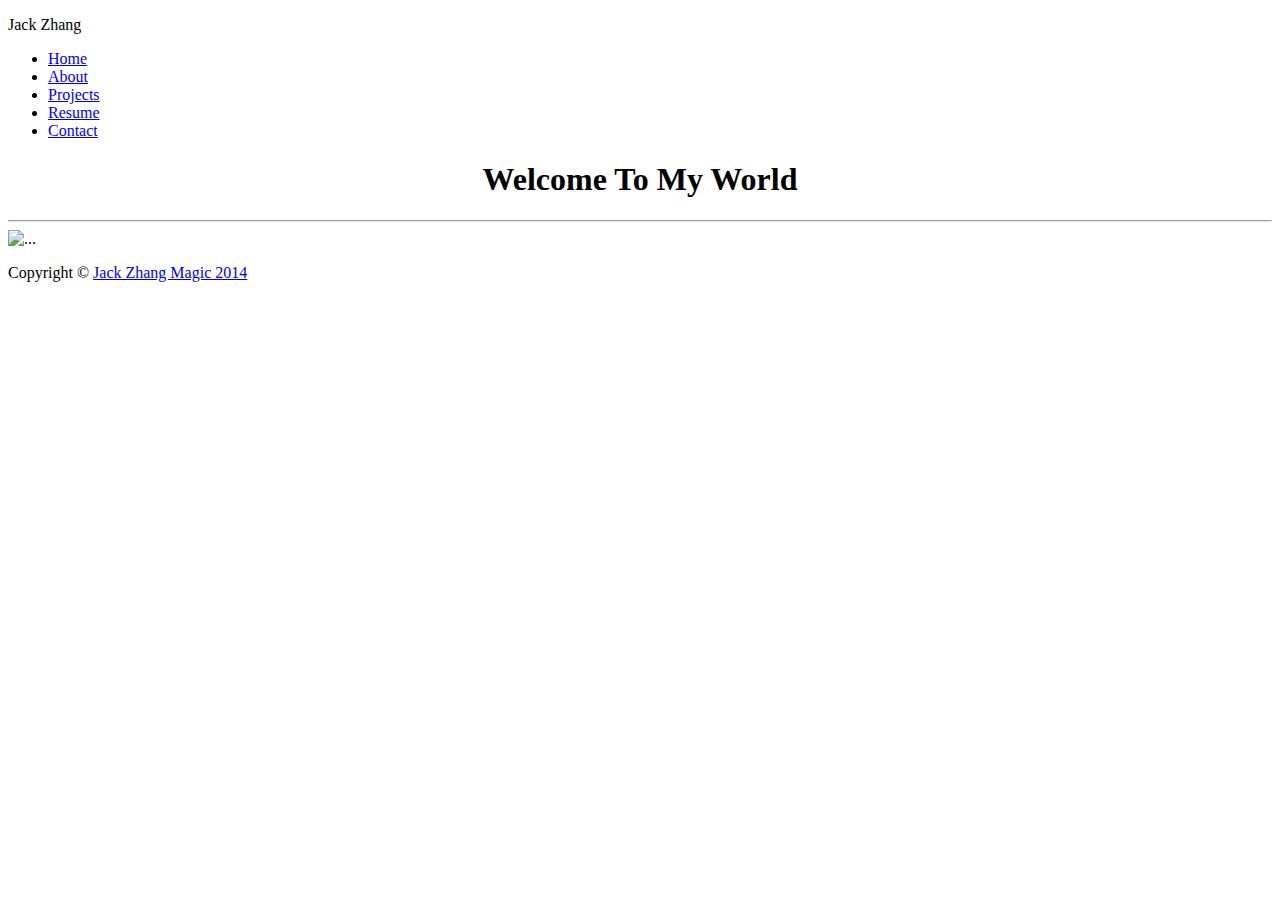
==== commit f376aefe: "major update" ====
--- a/index.html
+++ b/index.html
@@ -17,10 +17,10 @@
 			<div class="mylogo"><p class="header"> Jack Zhang </p></div>
 			<nav><ul>
 				<li> <a href="index.html">Home</a></li>
-				<li><a href="about.html">About</a></li>
+				<li><a href="About.html">About</a></li>
 				<li><a href="project.html">Projects </a></li>
-				<li><a href="#">Resume </a></li>
-				<li><a href="#">Contact </a></li>
+				<li><a href="resume.pdf">Resume </a></li>
+				<li><a href="contact.html">Contact </a></li>
 				</ul></nav>
 		</header>
 		
@@ -32,6 +32,7 @@
 					<div class="page-header">
 						<h1 class="first-post" style="text-align:center">Welcome To My World</h1>
 					</div>
+					<hr>
 					<img style="width:100%" src="img/banner1.jpeg" alt="...">
 	
 					
@@ -67,8 +68,9 @@
     <span class="glyphicon glyphicon-chevron-right"></span>
   </a>
 </div> -->
-											<p> My name is Jack, a third year student who is currently studying computer science and business double degree program in University of Waterloo. My passion and interest in programming has started since elementary 	school, which then leads to various computer contests awards, projects, and work experience focusing on the field of web development. More detailed information regarding to my projects can be found in the project section.
-Started as a hobbyist, I have been doing magic professionally for more then 4 years. The shows ranges from semi-formal party, new year gala, special date event, cabaret talent show, etc. </p>
+<br>
+
+
 					
 			</div>
 		</div>
--- a/mystyle.css
+++ b/mystyle.css
@@ -14,9 +14,14 @@
 	width: 80%;
 	clear:both;
 }
-
+.center {
+    margin-left: auto;
+    margin-right: auto;
+    width: 90%;
+}
 a{
 	text-decoration: none;
+	color:#ca7b37;
 }
 
 a:visited,a:link{
@@ -43,7 +48,9 @@
 	-moz-border-radius: 5px;
 	-webkit-border-radius: 5px;
 }
-
+.small-font{
+	font-size: 90%;
+}
 .mainHeader nav ul{
 	margin:0 auto;
 	list-style: none;
@@ -51,13 +58,16 @@
 
 .mainHeader nav ul li{
 	display: inline;
+	margin-left: auto;
+	text-align: center;
+	margin-right: auto;
 	float:left; 
 }
 
 .mainHeader nav a:link,.mainHeader nav a:visited {
 	color: white;
 	padding: 10px 25px;
-	height:20px;
+	/*height:20px;*/
 	display: inline-block;
 }
 
@@ -99,7 +109,7 @@
 }
 
 #mobile {
-	width:30%;
+	width:50%;
 	height: auto;
 }
 
@@ -170,11 +180,11 @@
 
 .post-info{
 	font-style:italic;
-	font-size: 85%;
+	font-size: 100%;
 	color: #999;
 }
 
-.logo{
+.mylogo{
 	font-size: 40px;
 	color:black;
     margin-left: auto;
@@ -186,12 +196,12 @@
 	
 }
 .ios{
-	height: 30%;
-	width: auto;
+	height: auto;
+	width: 27%;
 	margin: 2% 2%;
 }
 @media only screen and (min-width: 150px) and (max-width:600px){
-	.body{
+	.mybody{
 		width: 90%;
 		clear:both;
 		font-size:100%;
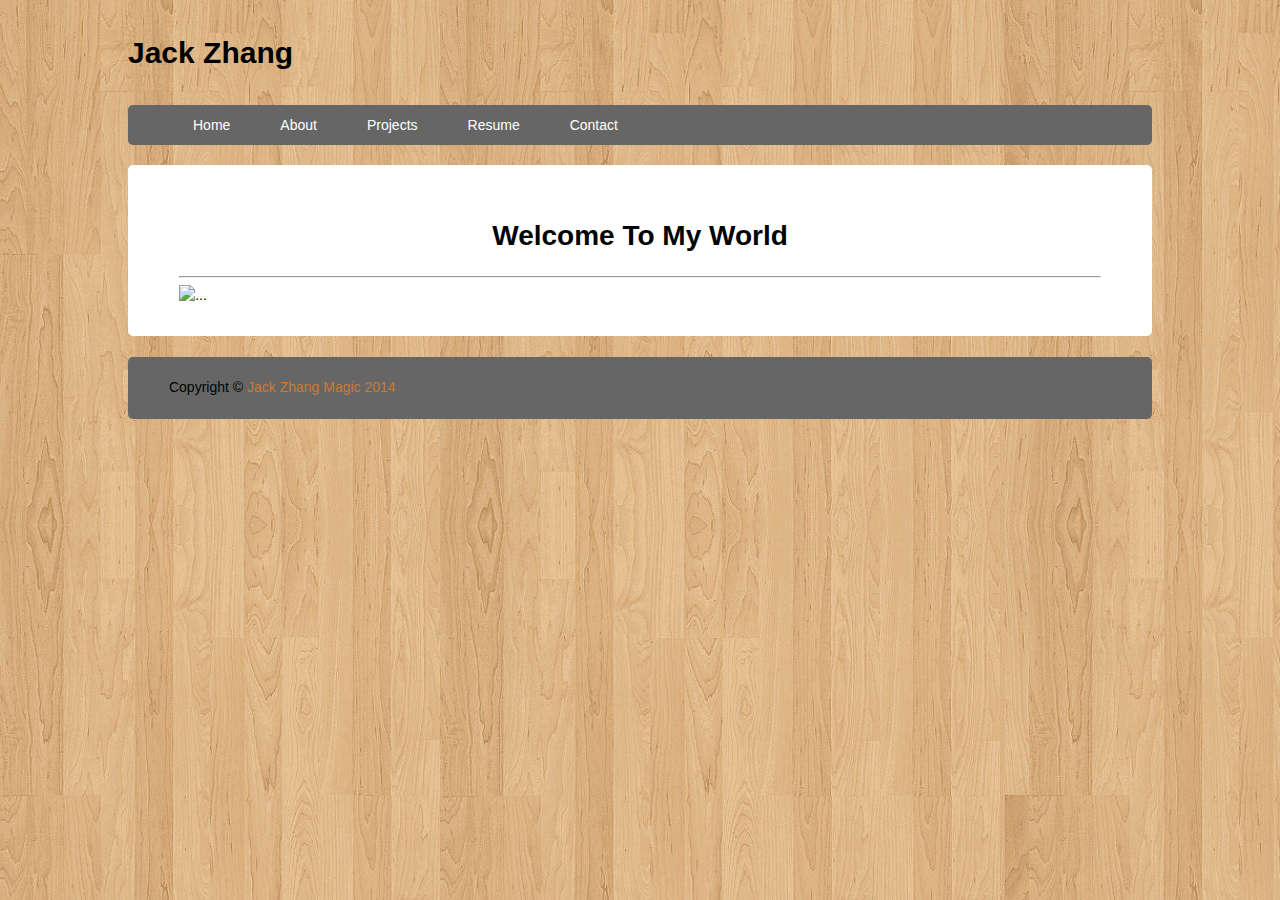
==== commit 1c2f2094: "fix broswer bug" ====
--- a/index.html
+++ b/index.html
@@ -4,10 +4,8 @@
 <head>
 	<title> Jack's Projects</title>
 	<meta charset="utf-8"/>
-	<script src="bootstrap.js"></script>
-	<script src="carousel.js"></script>
-	
-	<meta name="viewport" content="width=device-width, initial-scale=1.0">
+	<link rel="stylesheet" href="mystyle.css" type="text/css">
+	<meta name="viewport" content="width=device-width, initial-scale=1.0"/>
 	 
 </head>
 
@@ -38,37 +36,8 @@
 					
 					</content>
 					
-				 	<!--<div id="carousel-example-generic" class="carousel slide" data-ride="carousel">
-  <ol class="carousel-indicators"> 
-    <li data-target="#carousel-example-generic" data-slide-to="0" class="active"></li>
-    <li data-target="#carousel-example-generic" data-slide-to="1"></li>
-    <li data-target="#carousel-example-generic" data-slide-to="2"></li>
-  </ol>
-
-  <div class="carousel-inner">
-    <div class="item active">
-      <img src="img/banner1.jpeg" alt="...">
-      <div class="carousel-caption">
-        
-      </div>
-    </div>
-    <div class="item">
-      <img src="img/myo.jpg" alt="...">
-      <div class="carousel-caption">
-        ...
-      </div>
-    </div>
-    ...
-  </div>
-
-  <a class="left carousel-control" href="#carousel-example-generic" role="button" data-slide="prev">
-    <span class="glyphicon glyphicon-chevron-left"></span>
-  </a>
-  <a class="right carousel-control" href="#carousel-example-generic" role="button" data-slide="next">
-    <span class="glyphicon glyphicon-chevron-right"></span>
-  </a>
-</div> -->
-<br>
+					<br>
+				</article>
 
 
 					
@@ -80,16 +49,7 @@
 		</footer>
 	</body>
 	 <!--Latest compiled and minified CSS -->
-	 <link rel="stylesheet" href="mystyle.css" type="test/css">
-<!--<link rel="stylesheet" href="https://maxcdn.bootstrapcdn.com/bootstrap/3.2.0/css/bootstrap.min.css">
 
-<link rel="stylesheet" href="https://maxcdn.bootstrapcdn.com/bootstrap/3.2.0/css/bootstrap-theme.min.css">
-  <style>
-  	a {
-	  	text-decoration: none;
-  	}
-  </style>-->
-<!-- Latest compiled and minified JavaScript -->
 
 
 </html>--- a/mystyle.css
+++ b/mystyle.css
@@ -1,3 +1,5 @@
+
+
 body
 {
 	background-image: url('img/background.jpg');
@@ -189,7 +191,7 @@
 	color:black;
     margin-left: auto;
     margin-right: auto;
-    font:bold;
+    font-weight: bold;
 }
 .header{
 	font-size:30px;
@@ -239,5 +241,3 @@
 }
 
 
-
-
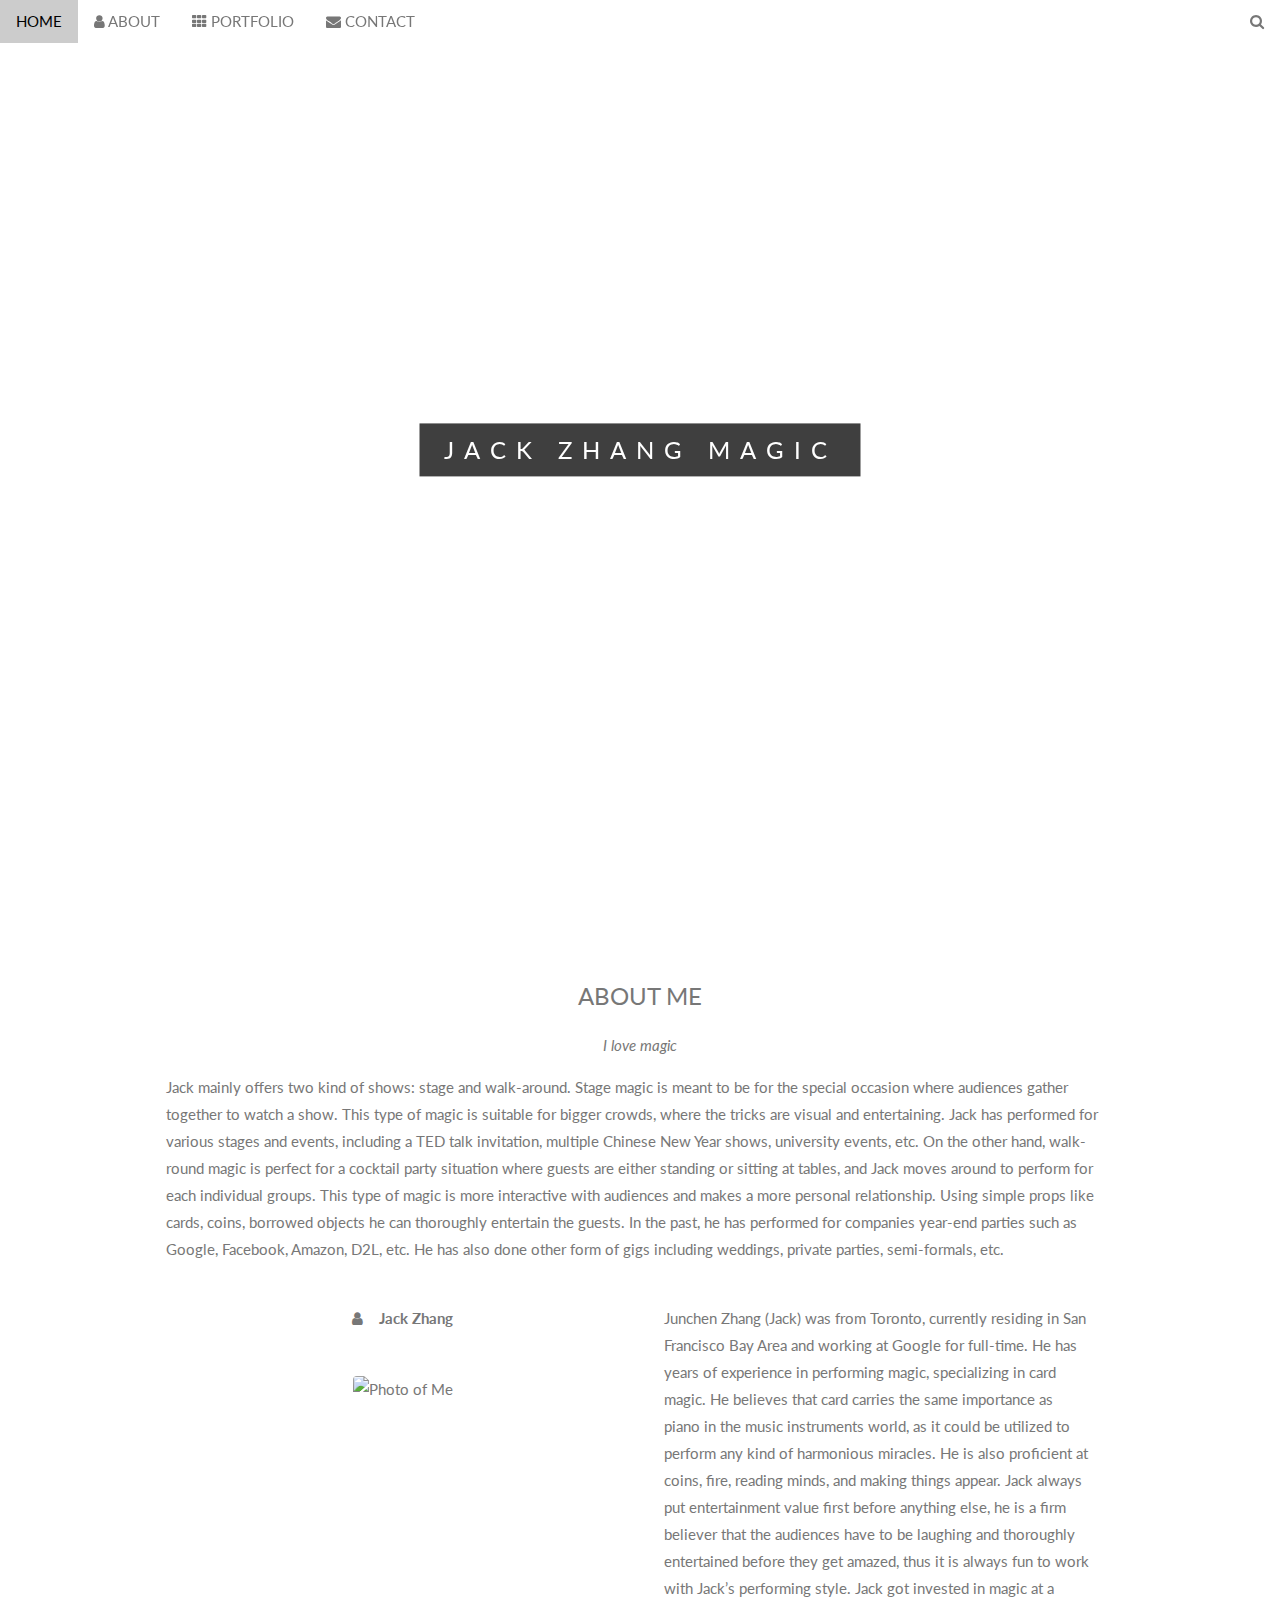
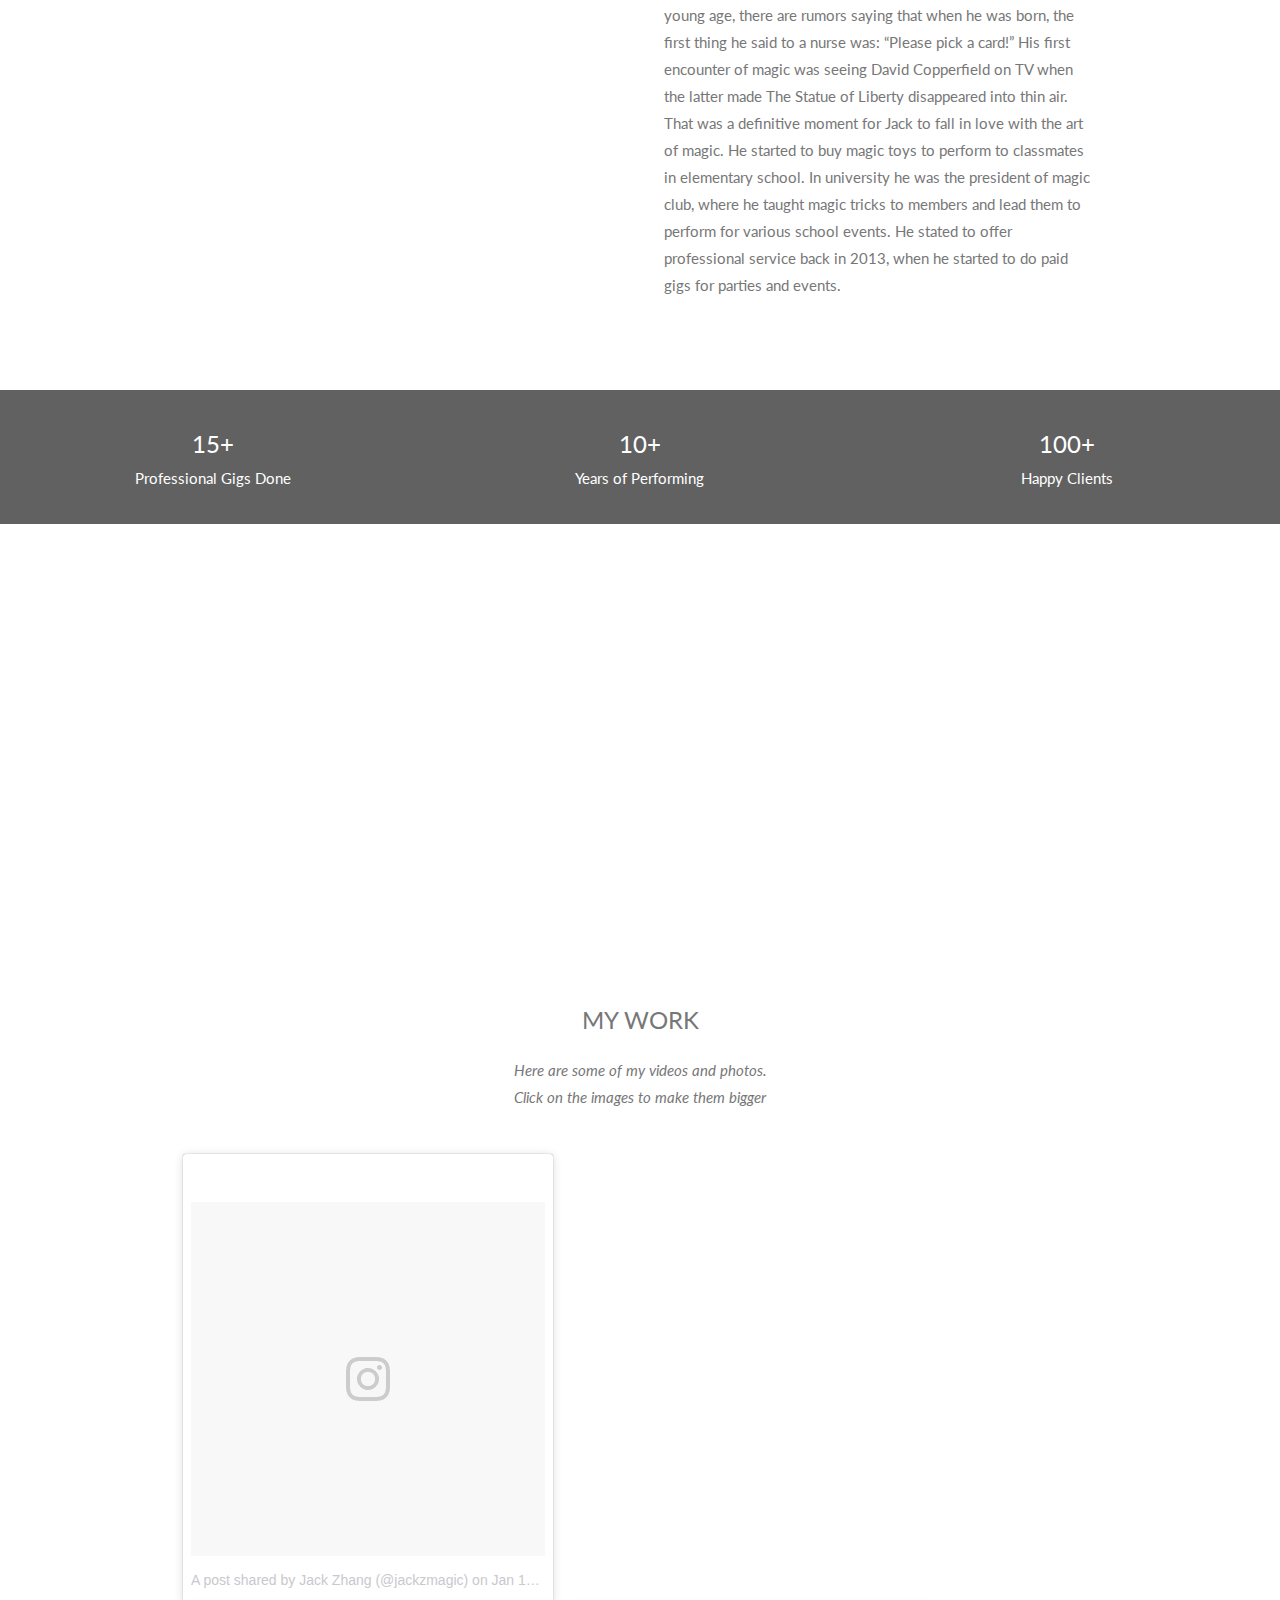
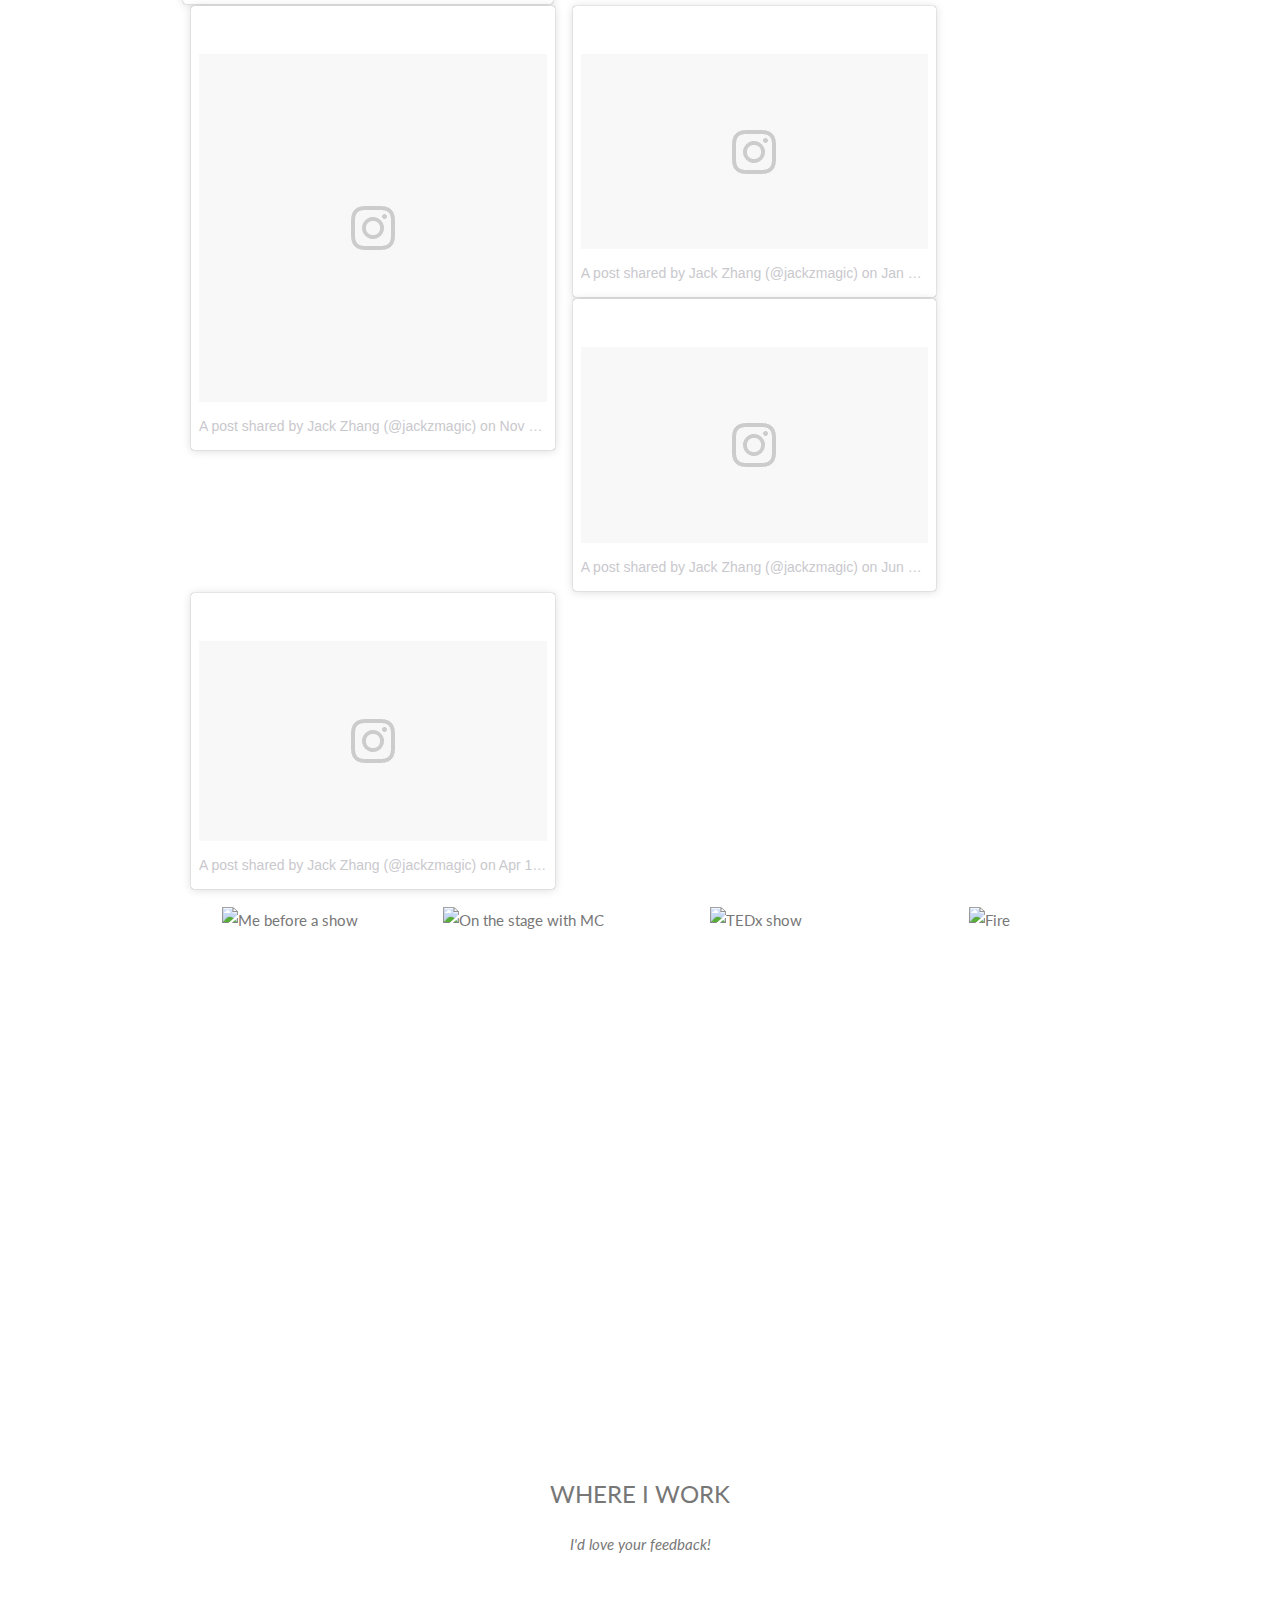
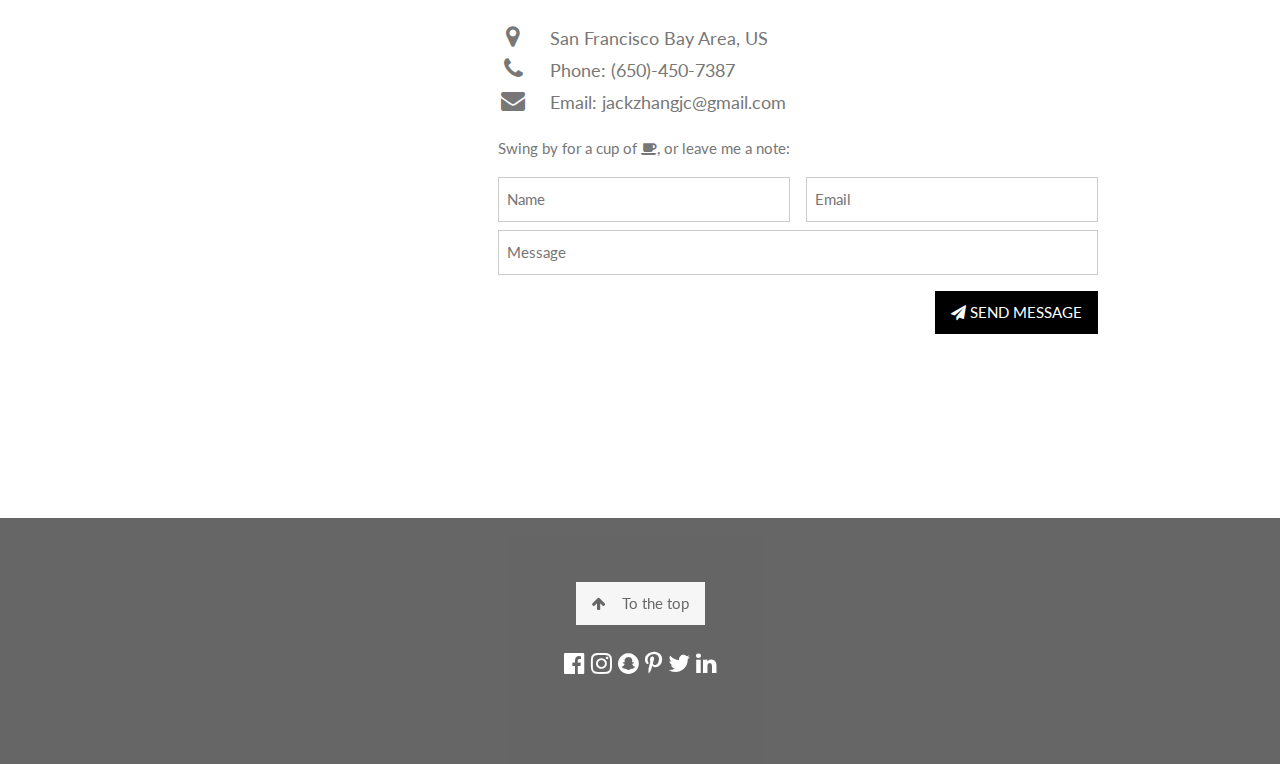
==== commit 8e668ed2: "fix title" ====
--- a/index.html
+++ b/index.html
@@ -1,55 +1,293 @@
 <!DOCTYPE html>
-<html lang="en">
-
-<head>
-	<title> Jack's Projects</title>
-	<meta charset="utf-8"/>
-	<link rel="stylesheet" href="mystyle.css" type="text/css">
-	<meta name="viewport" content="width=device-width, initial-scale=1.0"/>
-	 
-</head>
-
-	<body class="body">
-		<header class="mainHeader"> 
-			
-			<div class="mylogo"><p class="header"> Jack Zhang </p></div>
-			<nav><ul>
-				<li> <a href="index.html">Home</a></li>
-				<li><a href="About.html">About</a></li>
-				<li><a href="project.html">Projects </a></li>
-				<li><a href="resume.pdf">Resume </a></li>
-				<li><a href="contact.html">Contact </a></li>
-				</ul></nav>
-		</header>
-		
-		<div class="mainContent">
-			<div class="content2">
-				<article class="topcontent">
-
-					<content>
-					<div class="page-header">
-						<h1 class="first-post" style="text-align:center">Welcome To My World</h1>
-					</div>
-					<hr>
-					<img style="width:100%" src="img/banner1.jpeg" alt="...">
-	
-					
-					</content>
-					
-					<br>
-				</article>
-
-
-					
-			</div>
-		</div>
-
-		<footer class="mainfooter">
-			<p>Copyright &copy; <a href="http://www.jackzmagic.com">Jack Zhang Magic 2014</a></p>
-		</footer>
-	</body>
-	 <!--Latest compiled and minified CSS -->
-
-
-
-</html>+<html>
+<title>Jack's Magic World</title>
+<meta charset="UTF-8">
+<meta name="viewport" content="width=device-width, initial-scale=1">
+<link rel="stylesheet" href="https://www.w3schools.com/w3css/4/w3.css">
+<link rel="stylesheet" href="https://fonts.googleapis.com/css?family=Lato">
+<link rel="stylesheet" href="https://cdnjs.cloudflare.com/ajax/libs/font-awesome/4.7.0/css/font-awesome.min.css">
+<style>
+body,h1,h2,h3,h4,h5,h6 {font-family: "Lato", sans-serif;}
+body, html {
+    height: 100%;
+    color: #777;
+    line-height: 1.8;
+}
+
+/* Create a Parallax Effect */
+.bgimg-1, .bgimg-2, .bgimg-3 {
+    background-attachment: fixed;
+    background-position: center;
+    background-repeat: no-repeat;
+    background-size: cover;
+}
+
+/* First image (Logo. Full height) */
+.bgimg-1 {
+    background-image: url('magic1.jpg');
+    min-height: 100%;
+}
+
+/* Second image (Portfolio) */
+.bgimg-2 {
+    background-image: url("magic3.jpg");
+    min-height: 400px;
+}
+
+/* Third image (Contact) */
+.bgimg-3 {
+    background-image: url("magic2.jpg");
+    min-height: 400px;
+}
+
+.w3-wide {letter-spacing: 10px;}
+.w3-hover-opacity {cursor: pointer;}
+
+/* Turn off parallax scrolling for tablets and phones */
+@media only screen and (max-device-width: 1024px) {
+    .bgimg-1, .bgimg-2, .bgimg-3 {
+        background-attachment: scroll;
+    }
+}
+</style>
+<body>
+
+<!-- Navbar (sit on top) -->
+<div class="w3-top">
+  <div class="w3-bar" id="myNavbar">
+    <a class="w3-bar-item w3-button w3-hover-black w3-hide-medium w3-hide-large w3-right" href="javascript:void(0);" onclick="toggleFunction()" title="Toggle Navigation Menu">
+      <i class="fa fa-bars"></i>
+    </a>
+    <a href="#home" class="w3-bar-item w3-button">HOME</a>
+    <a href="#about" class="w3-bar-item w3-button w3-hide-small"><i class="fa fa-user"></i> ABOUT</a>
+    <a href="#portfolio" class="w3-bar-item w3-button w3-hide-small"><i class="fa fa-th"></i> PORTFOLIO</a>
+    <a href="#contact" class="w3-bar-item w3-button w3-hide-small"><i class="fa fa-envelope"></i> CONTACT</a>
+    <a href="#" class="w3-bar-item w3-button w3-hide-small w3-right w3-hover-red">
+      <i class="fa fa-search"></i>
+    </a>
+  </div>
+
+  <!-- Navbar on small screens -->
+  <div id="navDemo" class="w3-bar-block w3-white w3-hide w3-hide-large w3-hide-medium">
+    <a href="#about" class="w3-bar-item w3-button" onclick="toggleFunction()">ABOUT</a>
+    <a href="#portfolio" class="w3-bar-item w3-button" onclick="toggleFunction()">PORTFOLIO</a>
+    <a href="#contact" class="w3-bar-item w3-button" onclick="toggleFunction()">CONTACT</a>
+    <a href="#" class="w3-bar-item w3-button">SEARCH</a>
+  </div>
+</div>
+
+<!-- First Parallax Image with Logo Text -->
+<div class="bgimg-1 w3-display-container w3-opacity-min" id="home">
+  <div class="w3-display-middle" style="white-space:nowrap;">
+    <span class="w3-center w3-padding-large w3-black w3-xlarge w3-wide w3-animate-opacity">JACK <span class="w3-hide-small">ZHANG</span> MAGIC</span>
+  </div>
+</div>
+
+<!-- Container (About Section) -->
+<div class="w3-content w3-container w3-padding-64" id="about">
+  <h3 class="w3-center">ABOUT ME</h3>
+  <p class="w3-center"><em>I love magic</em></p>
+  <p>Jack mainly offers two kind of shows: stage and walk-around. Stage magic is meant to be for the special occasion where audiences gather together to watch a show. This type of magic is suitable for bigger crowds, where the tricks are visual and entertaining. Jack has performed for various stages and events, including a TED talk invitation, multiple Chinese New Year shows, university events, etc. On the other hand, walk-round magic is perfect for a cocktail party situation where guests are either standing or sitting at tables, and Jack moves around to perform for each individual groups. This type of magic is more interactive with audiences and makes a more personal relationship. Using simple props like cards, coins, borrowed objects he can thoroughly entertain the guests. In the past, he has performed for companies year-end parties such as Google, Facebook, Amazon, D2L, etc. He has also done other form of gigs including weddings, private parties, semi-formals, etc. 
+</p>
+  <div class="w3-row">
+    <div class="w3-col m6 w3-center w3-padding-large">
+      <p><b><i class="fa fa-user w3-margin-right"></i>Jack Zhang</b></p><br>
+      <img src="me.JPG" class="w3-round w3-image w3-hover-opacity-off" alt="Photo of Me" width="500" height="333">
+    </div>
+
+    <!-- Hide this text on small devices -->
+    <div class="w3-col m6 w3-hide-small w3-padding-large">
+      <p>Junchen Zhang (Jack) was from Toronto, currently residing in San Francisco Bay Area and working at Google for full-time. He has years of experience in performing magic, specializing in card magic. He believes that card carries the same importance as piano in the music instruments world, as it could be utilized to perform any kind of harmonious miracles. He is also proficient at coins, fire, reading minds, and making things appear. Jack always put entertainment value first before anything else, he is a firm believer that the audiences have to be laughing and thoroughly entertained before they get amazed, thus it is always fun to work with Jack’s performing style. Jack got invested in magic at a young age, there are rumors saying that when he was born, the first thing he said to a nurse was: “Please pick a card!” His first encounter of magic was seeing David Copperfield on TV when the latter made The Statue of Liberty disappeared into thin air. That was a definitive moment for Jack to fall in love with the art of magic. He started to buy magic toys to perform to classmates in elementary school. In university he was the president of magic club, where he taught magic tricks to members and lead them to perform for various school events. He stated to offer professional service back in 2013, when he started to do paid gigs for parties and events. </p>
+    </div>
+  </div>
+</div>
+
+<div class="w3-row w3-center w3-dark-grey w3-padding-16">
+  <div class="w3-third w3-section">
+    <span class="w3-xlarge">15+</span><br>
+    Professional Gigs Done
+  </div>
+  <div class="w3-third w3-section">
+    <span class="w3-xlarge">10+</span><br>
+    Years of Performing
+  </div>
+  <div class="w3-third w3-section">
+    <span class="w3-xlarge">100+</span><br>
+    Happy Clients
+  </div>
+</div>
+
+<!-- Second Parallax Image with Portfolio Text -->
+<div class="bgimg-2 w3-display-container w3-opacity-min">
+  <div class="w3-display-middle">
+    <span class="w3-xxlarge w3-text-white w3-wide ">PORTFOLIO</span>
+  </div>
+</div>
+
+<!-- Container (Portfolio Section) -->
+<div class="w3-content w3-container w3-padding-64" id="portfolio">
+  <h3 class="w3-center">MY WORK</h3>
+  <p class="w3-center"><em>Here are some of my videos and photos.<br> Click on the images to make them bigger</em></p><br>
+
+  <!-- Responsive Grid. Four columns on tablets, laptops and desktops. Will stack on mobile devices/small screens (100% width) -->
+  <div class="w3-row-padding w3-center">
+    <div class="w3-col m5">
+        <blockquote class="instagram-media" data-instgrm-permalink="https://www.instagram.com/p/BeCnTAEjHAK/" data-instgrm-version="8" style=" background:#FFF; border:0; border-radius:3px; box-shadow:0 0 1px 0 rgba(0,0,0,0.5),0 1px 10px 0 rgba(0,0,0,0.15); margin: 1px; max-width:658px; padding:0; width:99.375%; width:-webkit-calc(100% - 2px); width:calc(100% - 2px);"><div style="padding:8px;"> <div style=" background:#F8F8F8; line-height:0; margin-top:40px; padding:50.0% 0; text-align:center; width:100%;"> <div style=" background:url([data-uri]); display:block; height:44px; margin:0 auto -44px; position:relative; top:-22px; width:44px;"></div></div><p style=" color:#c9c8cd; font-family:Arial,sans-serif; font-size:14px; line-height:17px; margin-bottom:0; margin-top:8px; overflow:hidden; padding:8px 0 7px; text-align:center; text-overflow:ellipsis; white-space:nowrap;"><a href="https://www.instagram.com/p/BeCnTAEjHAK/" style=" color:#c9c8cd; font-family:Arial,sans-serif; font-size:14px; font-style:normal; font-weight:normal; line-height:17px; text-decoration:none;" target="_blank">A post shared by Jack Zhang (@jackzmagic)</a> on <time style=" font-family:Arial,sans-serif; font-size:14px; line-height:17px;" datetime="2018-01-17T06:41:00+00:00">Jan 16, 2018 at 10:41pm PST</time></p></div></blockquote> <script async defer src="http://platform.instagram.com/en_US/embeds.js"></script>
+    </div>
+        <div class="w3-row-padding w3-center w3-section">
+    <div class="w3-col m5">
+<blockquote class="instagram-media" data-instgrm-permalink="https://www.instagram.com/p/BMkdkx7hOim/" data-instgrm-version="8" style=" background:#FFF; border:0; border-radius:3px; box-shadow:0 0 1px 0 rgba(0,0,0,0.5),0 1px 10px 0 rgba(0,0,0,0.15); margin: 1px; max-width:658px; padding:0; width:99.375%; width:-webkit-calc(100% - 2px); width:calc(100% - 2px);"><div style="padding:8px;"> <div style=" background:#F8F8F8; line-height:0; margin-top:40px; padding:50.0% 0; text-align:center; width:100%;"> <div style=" background:url([data-uri]); display:block; height:44px; margin:0 auto -44px; position:relative; top:-22px; width:44px;"></div></div><p style=" color:#c9c8cd; font-family:Arial,sans-serif; font-size:14px; line-height:17px; margin-bottom:0; margin-top:8px; overflow:hidden; padding:8px 0 7px; text-align:center; text-overflow:ellipsis; white-space:nowrap;"><a href="https://www.instagram.com/p/BMkdkx7hOim/" style=" color:#c9c8cd; font-family:Arial,sans-serif; font-size:14px; font-style:normal; font-weight:normal; line-height:17px; text-decoration:none;" target="_blank">A post shared by Jack Zhang (@jackzmagic)</a> on <time style=" font-family:Arial,sans-serif; font-size:14px; line-height:17px;" datetime="2016-11-09T00:44:04+00:00">Nov 8, 2016 at 4:44pm PST</time></p></div></blockquote> <script async defer src="http://platform.instagram.com/en_US/embeds.js"></script>
+    </div>
+
+    <div class="w3-col m5">
+<blockquote class="instagram-media" data-instgrm-permalink="https://www.instagram.com/p/BAAfwKmA3km/" data-instgrm-version="8" style=" background:#FFF; border:0; border-radius:3px; box-shadow:0 0 1px 0 rgba(0,0,0,0.5),0 1px 10px 0 rgba(0,0,0,0.15); margin: 1px; max-width:658px; padding:0; width:99.375%; width:-webkit-calc(100% - 2px); width:calc(100% - 2px);"><div style="padding:8px;"> <div style=" background:#F8F8F8; line-height:0; margin-top:40px; padding:28.125% 0; text-align:center; width:100%;"> <div style=" background:url([data-uri]); display:block; height:44px; margin:0 auto -44px; position:relative; top:-22px; width:44px;"></div></div><p style=" color:#c9c8cd; font-family:Arial,sans-serif; font-size:14px; line-height:17px; margin-bottom:0; margin-top:8px; overflow:hidden; padding:8px 0 7px; text-align:center; text-overflow:ellipsis; white-space:nowrap;"><a href="https://www.instagram.com/p/BAAfwKmA3km/" style=" color:#c9c8cd; font-family:Arial,sans-serif; font-size:14px; font-style:normal; font-weight:normal; line-height:17px; text-decoration:none;" target="_blank">A post shared by Jack Zhang (@jackzmagic)</a> on <time style=" font-family:Arial,sans-serif; font-size:14px; line-height:17px;" datetime="2016-01-01T19:13:42+00:00">Jan 1, 2016 at 11:13am PST</time></p></div></blockquote> <script async defer src="http://platform.instagram.com/en_US/embeds.js"></script>
+    </div>
+
+    <div class="w3-col m5">
+<blockquote class="instagram-media" data-instgrm-permalink="https://www.instagram.com/p/BV8dB4VjeO_/" data-instgrm-version="8" style=" background:#FFF; border:0; border-radius:3px; box-shadow:0 0 1px 0 rgba(0,0,0,0.5),0 1px 10px 0 rgba(0,0,0,0.15); margin: 1px; max-width:658px; padding:0; width:99.375%; width:-webkit-calc(100% - 2px); width:calc(100% - 2px);"><div style="padding:8px;"> <div style=" background:#F8F8F8; line-height:0; margin-top:40px; padding:28.10185185185185% 0; text-align:center; width:100%;"> <div style=" background:url([data-uri]); display:block; height:44px; margin:0 auto -44px; position:relative; top:-22px; width:44px;"></div></div><p style=" color:#c9c8cd; font-family:Arial,sans-serif; font-size:14px; line-height:17px; margin-bottom:0; margin-top:8px; overflow:hidden; padding:8px 0 7px; text-align:center; text-overflow:ellipsis; white-space:nowrap;"><a href="https://www.instagram.com/p/BV8dB4VjeO_/" style=" color:#c9c8cd; font-family:Arial,sans-serif; font-size:14px; font-style:normal; font-weight:normal; line-height:17px; text-decoration:none;" target="_blank">A post shared by Jack Zhang (@jackzmagic)</a> on <time style=" font-family:Arial,sans-serif; font-size:14px; line-height:17px;" datetime="2017-06-30T01:03:37+00:00">Jun 29, 2017 at 6:03pm PDT</time></p></div></blockquote> <script async defer src="http://platform.instagram.com/en_US/embeds.js"></script>
+    </div>
+
+    <div class="w3-col m5">
+<blockquote class="instagram-media" data-instgrm-permalink="https://www.instagram.com/p/BS6nFSsjEYd/" data-instgrm-version="8" style=" background:#FFF; border:0; border-radius:3px; box-shadow:0 0 1px 0 rgba(0,0,0,0.5),0 1px 10px 0 rgba(0,0,0,0.15); margin: 1px; max-width:658px; padding:0; width:99.375%; width:-webkit-calc(100% - 2px); width:calc(100% - 2px);"><div style="padding:8px;"> <div style=" background:#F8F8F8; line-height:0; margin-top:40px; padding:28.749999999999996% 0; text-align:center; width:100%;"> <div style=" background:url([data-uri]); display:block; height:44px; margin:0 auto -44px; position:relative; top:-22px; width:44px;"></div></div><p style=" color:#c9c8cd; font-family:Arial,sans-serif; font-size:14px; line-height:17px; margin-bottom:0; margin-top:8px; overflow:hidden; padding:8px 0 7px; text-align:center; text-overflow:ellipsis; white-space:nowrap;"><a href="https://www.instagram.com/p/BS6nFSsjEYd/" style=" color:#c9c8cd; font-family:Arial,sans-serif; font-size:14px; font-style:normal; font-weight:normal; line-height:17px; text-decoration:none;" target="_blank">A post shared by Jack Zhang (@jackzmagic)</a> on <time style=" font-family:Arial,sans-serif; font-size:14px; line-height:17px;" datetime="2017-04-15T18:18:48+00:00">Apr 15, 2017 at 11:18am PDT</time></p></div></blockquote> <script async defer src="http://platform.instagram.com/en_US/embeds.js"></script>
+    </div>
+  </div>
+
+
+
+    <div class="w3-col m3">
+      <img src="pic1.jpg" style="width:100%" onclick="onClick(this)" class="w3-hover-opacity" alt="Me before a show">
+    </div>
+
+    <div class="w3-col m3">
+      <img src="pic2.jpg" style="width:100%" onclick="onClick(this)" class="w3-hover-opacity" alt="On the stage with MC">
+    </div>
+
+    <div class="w3-col m3">
+      <img src="pic3.jpg" style="width:100%" onclick="onClick(this)" class="w3-hover-opacity" alt="TEDx show">
+    </div>
+    <div class="w3-col m3">
+      <img src="pic4.jpg" style="width:100%" onclick="onClick(this)" class="w3-hover-opacity" alt="Fire">
+    </div>
+   <!-- <button class="w3-button w3-padding-large w3-light-grey" style="margin-top:64px">LOAD MORE</button> -->
+  </div>
+</div>
+
+<!-- Modal for full size images on click-->
+<div id="modal01" class="w3-modal w3-black" onclick="this.style.display='none'">
+  <span class="w3-button w3-large w3-black w3-display-topright" title="Close Modal Image"><i class="fa fa-remove"></i></span>
+  <div class="w3-modal-content w3-animate-zoom w3-center w3-transparent w3-padding-64">
+    <img id="img01" class="w3-image">
+    <p id="caption" class="w3-opacity w3-large"></p>
+  </div>
+</div>
+
+<!-- Third Parallax Image with Portfolio Text -->
+<div class="bgimg-3 w3-display-container w3-opacity-min">
+  <div class="w3-display-middle">
+     <span class="w3-xxlarge w3-text-white w3-wide">CONTACT</span>
+  </div>
+</div>
+
+<!-- Container (Contact Section) -->
+<div class="w3-content w3-container w3-padding-64" id="contact">
+  <h3 class="w3-center">WHERE I WORK</h3>
+  <p class="w3-center"><em>I'd love your feedback!</em></p>
+
+  <div class="w3-row w3-padding-32 w3-section">
+    <div class="w3-col m4 w3-container">
+      <!-- Add Google Maps -->
+      <div id="googleMap" class="w3-round-large w3-greyscale" style="width:100%;height:400px;"></div>
+    </div>
+    <div class="w3-col m8 w3-panel">
+      <div class="w3-large w3-margin-bottom">
+        <i class="fa fa-map-marker fa-fw w3-hover-text-black w3-xlarge w3-margin-right"></i> San Francisco Bay Area, US<br>
+        <i class="fa fa-phone fa-fw w3-hover-text-black w3-xlarge w3-margin-right"></i> Phone: (650)-450-7387<br>
+        <i class="fa fa-envelope fa-fw w3-hover-text-black w3-xlarge w3-margin-right"></i> Email: jackzhangjc@gmail.com<br>
+      </div>
+      <p>Swing by for a cup of <i class="fa fa-coffee"></i>, or leave me a note:</p>
+      <form action="/action_page.php" target="_blank">
+        <div class="w3-row-padding" style="margin:0 -16px 8px -16px">
+          <div class="w3-half">
+            <input class="w3-input w3-border" type="text" placeholder="Name" required name="Name">
+          </div>
+          <div class="w3-half">
+            <input class="w3-input w3-border" type="text" placeholder="Email" required name="Email">
+          </div>
+        </div>
+        <input class="w3-input w3-border" type="text" placeholder="Message" required name="Message">
+        <button class="w3-button w3-black w3-right w3-section" type="submit">
+          <i class="fa fa-paper-plane"></i> SEND MESSAGE
+        </button>
+      </form>
+    </div>
+  </div>
+</div>
+
+<!-- Footer -->
+<footer class="w3-center w3-black w3-padding-64 w3-opacity w3-hover-opacity-off">
+  <a href="#home" class="w3-button w3-light-grey"><i class="fa fa-arrow-up w3-margin-right"></i>To the top</a>
+  <div class="w3-xlarge w3-section">
+    <i class="fa fa-facebook-official w3-hover-opacity"></i>
+    <i class="fa fa-instagram w3-hover-opacity"></i>
+    <i class="fa fa-snapchat w3-hover-opacity"></i>
+    <i class="fa fa-pinterest-p w3-hover-opacity"></i>
+    <i class="fa fa-twitter w3-hover-opacity"></i>
+    <i class="fa fa-linkedin w3-hover-opacity"></i>
+  </div>
+</footer>
+ 
+<!-- Add Google Maps -->
+<script>
+function myMap()
+{
+  myCenter=new google.maps.LatLng(37.7749, -122.4194);
+  var mapOptions= {
+    center:myCenter,
+    zoom:12, scrollwheel: false, draggable: false,
+    mapTypeId:google.maps.MapTypeId.ROADMAP
+  };
+  var map=new google.maps.Map(document.getElementById("googleMap"),mapOptions);
+
+  var marker = new google.maps.Marker({
+    position: myCenter,
+  });
+  marker.setMap(map);
+}
+
+// Modal Image Gallery
+function onClick(element) {
+  document.getElementById("img01").src = element.src;
+  document.getElementById("modal01").style.display = "block";
+  var captionText = document.getElementById("caption");
+  captionText.innerHTML = element.alt;
+}
+
+// Change style of navbar on scroll
+window.onscroll = function() {myFunction()};
+function myFunction() {
+    var navbar = document.getElementById("myNavbar");
+    if (document.body.scrollTop > 100 || document.documentElement.scrollTop > 100) {
+        navbar.className = "w3-bar" + " w3-card" + " w3-animate-top" + " w3-white";
+    } else {
+        navbar.className = navbar.className.replace(" w3-card w3-animate-top w3-white", "");
+    }
+}
+
+// Used to toggle the menu on small screens when clicking on the menu button
+function toggleFunction() {
+    var x = document.getElementById("navDemo");
+    if (x.className.indexOf("w3-show") == -1) {
+        x.className += " w3-show";
+    } else {
+        x.className = x.className.replace(" w3-show", "");
+    }
+}
+</script>
+<script src="https://maps.googleapis.com/maps/api/js?key=AIzaSyC_uVJpiRIxz7G368bBahfsw9c08uLvChI&callback=myMap"></script>
+<!--
+To use this code on your website, get a free API key from Google.
+Read more at: https://www.w3schools.com/graphics/google_maps_basic.asp
+-->
+
+</body>
+</html>
